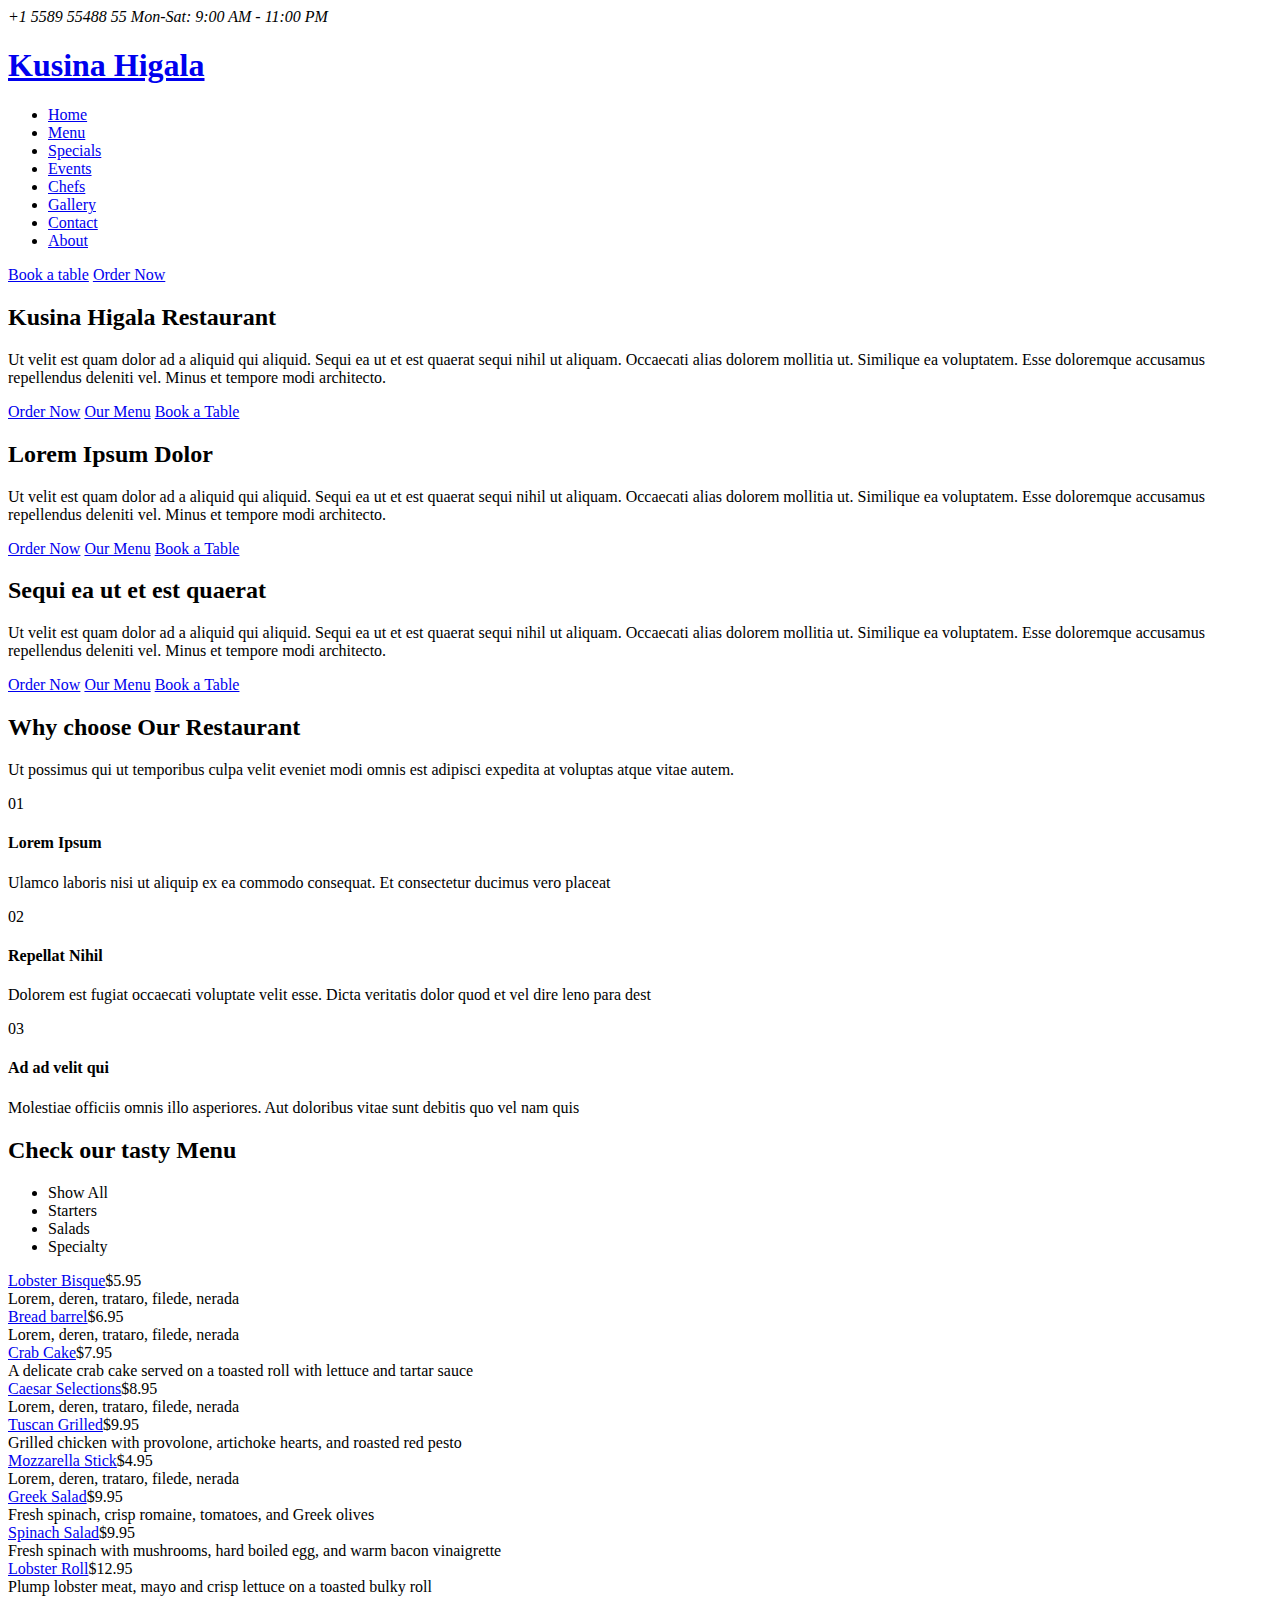
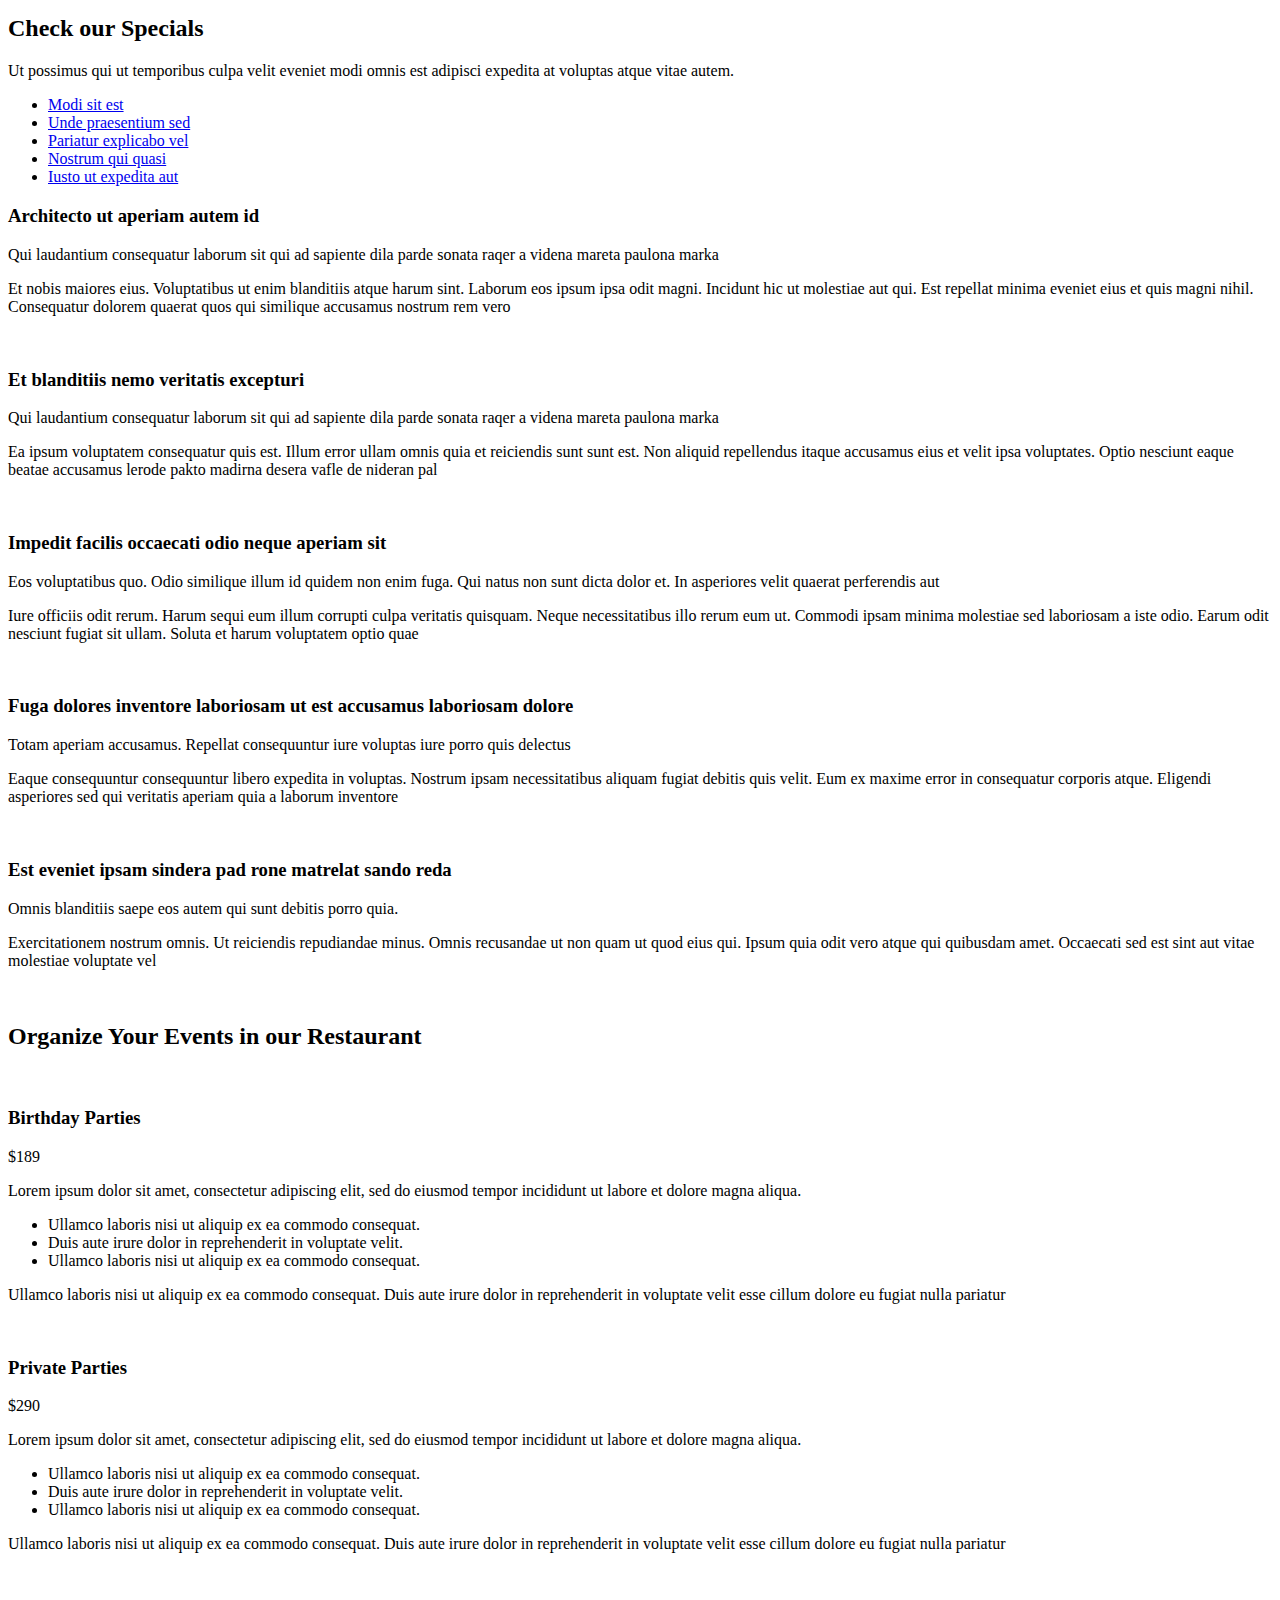
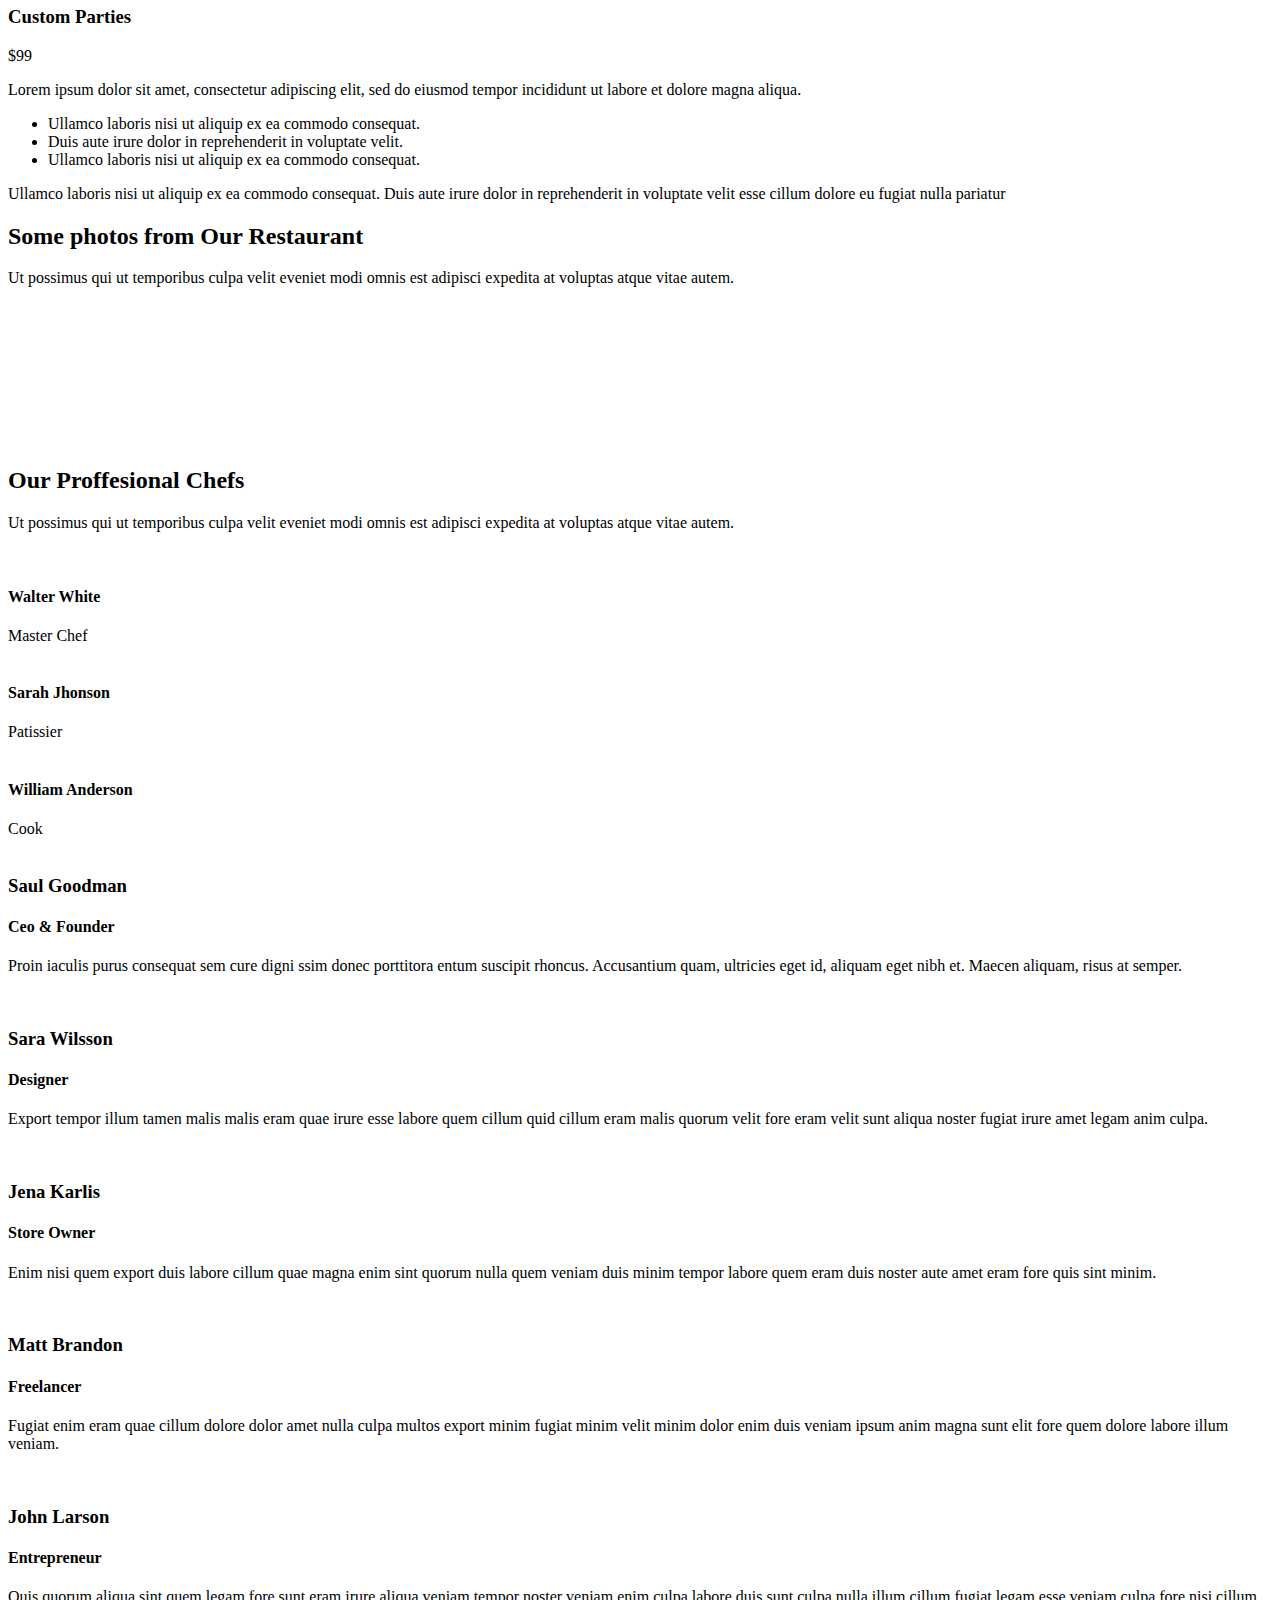
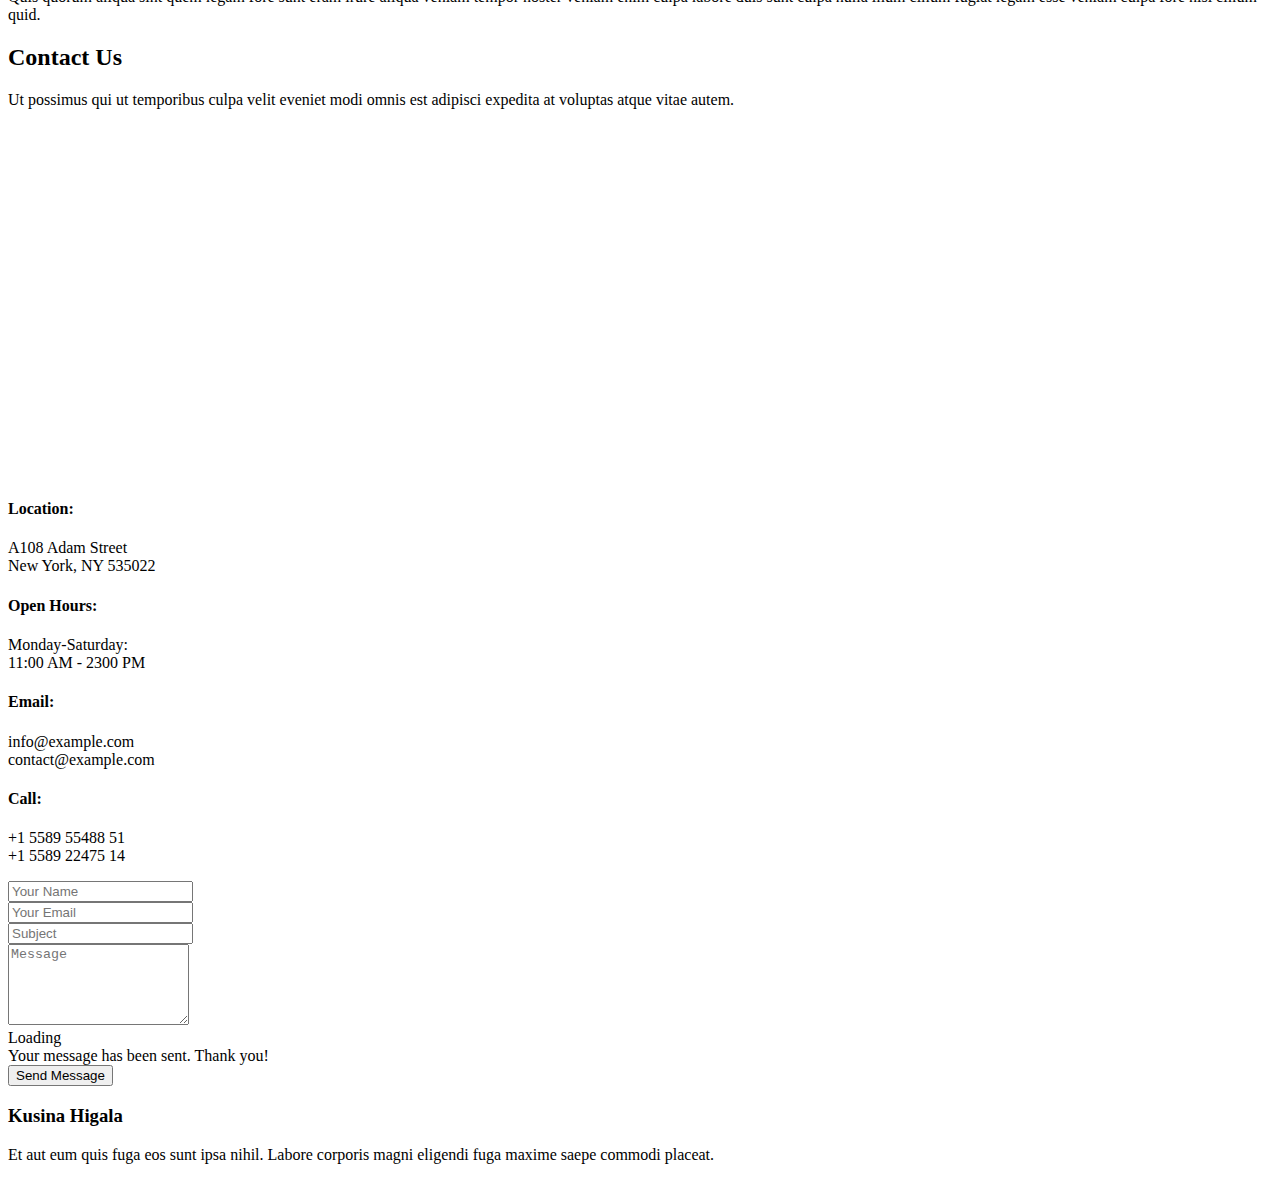
==== index.html @ 6fd13fd9 "Add files via upload" ====
<!DOCTYPE html>
<html lang="en">

<head>
  <meta charset="utf-8">
  <meta content="width=device-width, initial-scale=1.0" name="viewport">

  <title>HOME-Kusina Higala</title>
  <meta content="" name="description">
  <meta content="" name="keywords">

  <!--Icon -->
  <link href="assets/img/icon1.png" rel="icon">
  

  <!-- Google Fonts -->
  <link href="https://fonts.googleapis.com/css?family=Poppins:300,300i,400,400i,600,600i,700,700i|Satisfy|Comic+Neue:300,300i,400,400i,700,700i" rel="stylesheet">

  <!-- Vendor CSS Files -->
  <link href="assets/vendor/animate.css/animate.min.css" rel="stylesheet">
  <link href="assets/vendor/bootstrap/css/bootstrap.min.css" rel="stylesheet">
  <link href="assets/vendor/bootstrap-icons/bootstrap-icons.css" rel="stylesheet">
  <link href="assets/vendor/boxicons/css/boxicons.min.css" rel="stylesheet">
  <link href="assets/vendor/glightbox/css/glightbox.min.css" rel="stylesheet">
  <link href="assets/vendor/swiper/swiper-bundle.min.css" rel="stylesheet">

  <!-- Template Main CSS File -->
  <link href="assets/css/style.css" rel="stylesheet">

</head>

<body>

  <!-- ======= Top Bar ======= -->
  <section id="topbar" class="d-flex align-items-center fixed-top topbar-transparent">
    <div class="container-fluid container-xl d-flex align-items-center justify-content-center justify-content-lg-start">
      <i class="bi bi-phone d-flex align-items-center"><span>+1 5589 55488 55</span></i>
      <i class="bi bi-clock ms-4 d-none d-lg-flex align-items-center"><span>Mon-Sat: 9:00 AM - 11:00 PM</span></i>
    </div>
  </section>

  <!-- ======= Header ======= -->
  <header id="header" class="fixed-top d-flex align-items-center header-transparent">
    <div class="container-fluid container-xl d-flex align-items-center justify-content-between">

      <div class="logo me-auto">
        <h1><a href="index.html">Kusina Higala</a></h1>
        <!-- if you prefer to use an image logo -->
        <!-- <a href="index.html"><img src="assets/img/logo.png" alt="" class="img-fluid"></a>-->
      </div>

      <nav id="navbar" class="navbar">
        <ul>
          <li><a class="nav-link scrollto active" href="#hero">Home</a></li>
          <li><a class="nav-link scrollto" href="#menu">Menu</a></li>
          <li><a class="nav-link scrollto" href="#specials">Specials</a></li>
          <li><a class="nav-link scrollto" href="#events">Events</a></li>
          <li><a class="nav-link scrollto" href="#chefs">Chefs</a></li>
          <li><a class="nav-link scrollto" href="#gallery">Gallery</a></li>
          <li><a class="nav-link scrollto" href="#contact">Contact</a></li>
          <li><a href="about.html">About</a></li>
        </ul>
        <i class="bi bi-list mobile-nav-toggle"></i>
      </nav><!-- .navbar -->

      <a href="book-a-table.html" class="book-a-table-btn scrollto">Book a table</a>
      <a href="#order-now" class="book-a-table-btn scrollto">Order Now</a>
    </div>
  </header><!-- End Header -->

  <!-- ======= Hero Section ======= -->
  <section id="hero">
    <div class="hero-container">
      <div id="heroCarousel" data-bs-interval="5000" class="carousel slide carousel-fade" data-bs-ride="carousel">

        <ol class="carousel-indicators" id="hero-carousel-indicators"></ol>

        <div class="carousel-inner" role="listbox">

          <!-- Slide 1 -->
          <div class="carousel-item active" style="background-image: url(assets/img/slide/slide-1.jpg);">
            <div class="carousel-container">
              <div class="carousel-content">
                <h2 class="animate__animated animate__fadeInDown"><span>Kusina Higala</span> Restaurant</h2>
                <p class="animate__animated animate__fadeInUp">Ut velit est quam dolor ad a aliquid qui aliquid. Sequi ea ut et est quaerat sequi nihil ut aliquam. Occaecati alias dolorem mollitia ut. Similique ea voluptatem. Esse doloremque accusamus repellendus deleniti vel. Minus et tempore modi architecto.</p>
                <div>
                  <a href="#order-now" class="btn-book animate__animated animate__fadeInUp scrollto">Order Now</a>
                  <a href="#menu" class="btn-menu animate__animated animate__fadeInUp scrollto">Our Menu</a>
                  <a href="book-a-table.html" class="btn-book animate__animated animate__fadeInUp scrollto">Book a Table</a>
                </div>
              </div>
            </div>
          </div>

          <!-- Slide 2 -->
          <div class="carousel-item" style="background-image: url(assets/img/slide/slide-2.jpg);">
            <div class="carousel-container">
              <div class="carousel-content">
                <h2 class="animate__animated animate__fadeInDown">Lorem Ipsum Dolor</h2>
                <p class="animate__animated animate__fadeInUp">Ut velit est quam dolor ad a aliquid qui aliquid. Sequi ea ut et est quaerat sequi nihil ut aliquam. Occaecati alias dolorem mollitia ut. Similique ea voluptatem. Esse doloremque accusamus repellendus deleniti vel. Minus et tempore modi architecto.</p>
                <div>
                  <a href="#order-now" class="btn-book animate__animated animate__fadeInUp scrollto">Order Now</a>
                  <a href="#menu" class="btn-menu animate__animated animate__fadeInUp scrollto">Our Menu</a>
                  <a href="book-a-table.html" class="btn-book animate__animated animate__fadeInUp scrollto">Book a Table</a>
                </div>
              </div>
            </div>
          </div>

          <!-- Slide 3 -->
          <div class="carousel-item" style="background-image: url(assets/img/slide/slide-3.jpg);">
            <div class="carousel-container">
              <div class="carousel-content">
                <h2 class="animate__animated animate__fadeInDown">Sequi ea ut et est quaerat</h2>
                <p class="animate__animated animate__fadeInUp">Ut velit est quam dolor ad a aliquid qui aliquid. Sequi ea ut et est quaerat sequi nihil ut aliquam. Occaecati alias dolorem mollitia ut. Similique ea voluptatem. Esse doloremque accusamus repellendus deleniti vel. Minus et tempore modi architecto.</p>
                <div>
                  <a href="#order-now" class="btn-book animate__animated animate__fadeInUp scrollto">Order Now</a>
                  <a href="#menu" class="btn-menu animate__animated animate__fadeInUp scrollto">Our Menu</a>
                  <a href="book-a-table.html" class="btn-book animate__animated animate__fadeInUp scrollto">Book a Table</a>
                </div>
              </div>
            </div>
          </div>

        </div>

        <a class="carousel-control-prev" href="#heroCarousel" role="button" data-bs-slide="prev">
          <span class="carousel-control-prev-icon bi bi-chevron-left" aria-hidden="true"></span>
        </a>

        <a class="carousel-control-next" href="#heroCarousel" role="button" data-bs-slide="next">
          <span class="carousel-control-next-icon bi bi-chevron-right" aria-hidden="true"></span>
        </a>

      </div>
    </div>
  </section><!-- End Hero -->

  

    <!-- ======= Whu Us Section ======= -->
    <section id="why-us" class="why-us">
      <div class="container">

        <div class="section-title">
          <h2>Why choose <span>Our Restaurant</span></h2>
          <p>Ut possimus qui ut temporibus culpa velit eveniet modi omnis est adipisci expedita at voluptas atque vitae autem.</p>
        </div>

        <div class="row">

          <div class="col-lg-4">
            <div class="box">
              <span>01</span>
              <h4>Lorem Ipsum</h4>
              <p>Ulamco laboris nisi ut aliquip ex ea commodo consequat. Et consectetur ducimus vero placeat</p>
            </div>
          </div>

          <div class="col-lg-4 mt-4 mt-lg-0">
            <div class="box">
              <span>02</span>
              <h4>Repellat Nihil</h4>
              <p>Dolorem est fugiat occaecati voluptate velit esse. Dicta veritatis dolor quod et vel dire leno para dest</p>
            </div>
          </div>

          <div class="col-lg-4 mt-4 mt-lg-0">
            <div class="box">
              <span>03</span>
              <h4> Ad ad velit qui</h4>
              <p>Molestiae officiis omnis illo asperiores. Aut doloribus vitae sunt debitis quo vel nam quis</p>
            </div>
          </div>

        </div>

      </div>
    </section>
    <!-- End Whu Us Section -->

    <!-- ======= Menu Section ======= -->
    <section id="menu" class="menu">
      <div class="container">

        <div class="section-title">
          <h2>Check our tasty <span>Menu</span></h2>
        </div>

        <div class="row">
          <div class="col-lg-12 d-flex justify-content-center">
            <ul id="menu-flters">
              <li data-filter="*" class="filter-active">Show All</li>
              <li data-filter=".filter-starters">Starters</li>
              <li data-filter=".filter-salads">Salads</li>
              <li data-filter=".filter-specialty">Specialty</li>
            </ul>
          </div>
        </div>

        <div class="row menu-container">

          <div class="col-lg-6 menu-item filter-starters">
            <div class="menu-content">
              <a href="#">Lobster Bisque</a><span>$5.95</span>
            </div>
            <div class="menu-ingredients">
              Lorem, deren, trataro, filede, nerada
            </div>
          </div>

          <div class="col-lg-6 menu-item filter-specialty">
            <div class="menu-content">
              <a href="#">Bread barrel</a><span>$6.95</span>
            </div>
            <div class="menu-ingredients">
              Lorem, deren, trataro, filede, nerada
            </div>
          </div>

          <div class="col-lg-6 menu-item filter-starters">
            <div class="menu-content">
              <a href="#">Crab Cake</a><span>$7.95</span>
            </div>
            <div class="menu-ingredients">
              A delicate crab cake served on a toasted roll with lettuce and tartar sauce
            </div>
          </div>

          <div class="col-lg-6 menu-item filter-salads">
            <div class="menu-content">
              <a href="#">Caesar Selections</a><span>$8.95</span>
            </div>
            <div class="menu-ingredients">
              Lorem, deren, trataro, filede, nerada
            </div>
          </div>

          <div class="col-lg-6 menu-item filter-specialty">
            <div class="menu-content">
              <a href="#">Tuscan Grilled</a><span>$9.95</span>
            </div>
            <div class="menu-ingredients">
              Grilled chicken with provolone, artichoke hearts, and roasted red pesto
            </div>
          </div>

          <div class="col-lg-6 menu-item filter-starters">
            <div class="menu-content">
              <a href="#">Mozzarella Stick</a><span>$4.95</span>
            </div>
            <div class="menu-ingredients">
              Lorem, deren, trataro, filede, nerada
            </div>
          </div>

          <div class="col-lg-6 menu-item filter-salads">
            <div class="menu-content">
              <a href="#">Greek Salad</a><span>$9.95</span>
            </div>
            <div class="menu-ingredients">
              Fresh spinach, crisp romaine, tomatoes, and Greek olives
            </div>
          </div>

          <div class="col-lg-6 menu-item filter-salads">
            <div class="menu-content">
              <a href="#">Spinach Salad</a><span>$9.95</span>
            </div>
            <div class="menu-ingredients">
              Fresh spinach with mushrooms, hard boiled egg, and warm bacon vinaigrette
            </div>
          </div>

          <div class="col-lg-6 menu-item filter-specialty">
            <div class="menu-content">
              <a href="#">Lobster Roll</a><span>$12.95</span>
            </div>
            <div class="menu-ingredients">
              Plump lobster meat, mayo and crisp lettuce on a toasted bulky roll
            </div>
          </div>

        </div>

      </div>
    </section><!-- End Menu Section -->

    <!-- ======= Specials Section ======= -->
    <section id="specials" class="specials">
      <div class="container">

        <div class="section-title">
          <h2>Check our <span>Specials</span></h2>
          <p>Ut possimus qui ut temporibus culpa velit eveniet modi omnis est adipisci expedita at voluptas atque vitae autem.</p>
        </div>

        <div class="row">
          <div class="col-lg-3">
            <ul class="nav nav-tabs flex-column">
              <li class="nav-item">
                <a class="nav-link active show" data-bs-toggle="tab" href="#tab-1">Modi sit est</a>
              </li>
              <li class="nav-item">
                <a class="nav-link" data-bs-toggle="tab" href="#tab-2">Unde praesentium sed</a>
              </li>
              <li class="nav-item">
                <a class="nav-link" data-bs-toggle="tab" href="#tab-3">Pariatur explicabo vel</a>
              </li>
              <li class="nav-item">
                <a class="nav-link" data-bs-toggle="tab" href="#tab-4">Nostrum qui quasi</a>
              </li>
              <li class="nav-item">
                <a class="nav-link" data-bs-toggle="tab" href="#tab-5">Iusto ut expedita aut</a>
              </li>
            </ul>
          </div>
          <div class="col-lg-9 mt-4 mt-lg-0">
            <div class="tab-content">
              <div class="tab-pane active show" id="tab-1">
                <div class="row">
                  <div class="col-lg-8 details order-2 order-lg-1">
                    <h3>Architecto ut aperiam autem id</h3>
                    <p class="fst-italic">Qui laudantium consequatur laborum sit qui ad sapiente dila parde sonata raqer a videna mareta paulona marka</p>
                    <p>Et nobis maiores eius. Voluptatibus ut enim blanditiis atque harum sint. Laborum eos ipsum ipsa odit magni. Incidunt hic ut molestiae aut qui. Est repellat minima eveniet eius et quis magni nihil. Consequatur dolorem quaerat quos qui similique accusamus nostrum rem vero</p>
                  </div>
                  <div class="col-lg-4 text-center order-1 order-lg-2">
                    <img src="assets/img/specials-1.jpg" alt="" class="img-fluid">
                  </div>
                </div>
              </div>
              <div class="tab-pane" id="tab-2">
                <div class="row">
                  <div class="col-lg-8 details order-2 order-lg-1">
                    <h3>Et blanditiis nemo veritatis excepturi</h3>
                    <p class="fst-italic">Qui laudantium consequatur laborum sit qui ad sapiente dila parde sonata raqer a videna mareta paulona marka</p>
                    <p>Ea ipsum voluptatem consequatur quis est. Illum error ullam omnis quia et reiciendis sunt sunt est. Non aliquid repellendus itaque accusamus eius et velit ipsa voluptates. Optio nesciunt eaque beatae accusamus lerode pakto madirna desera vafle de nideran pal</p>
                  </div>
                  <div class="col-lg-4 text-center order-1 order-lg-2">
                    <img src="assets/img/specials-2.jpg" alt="" class="img-fluid">
                  </div>
                </div>
              </div>
              <div class="tab-pane" id="tab-3">
                <div class="row">
                  <div class="col-lg-8 details order-2 order-lg-1">
                    <h3>Impedit facilis occaecati odio neque aperiam sit</h3>
                    <p class="fst-italic">Eos voluptatibus quo. Odio similique illum id quidem non enim fuga. Qui natus non sunt dicta dolor et. In asperiores velit quaerat perferendis aut</p>
                    <p>Iure officiis odit rerum. Harum sequi eum illum corrupti culpa veritatis quisquam. Neque necessitatibus illo rerum eum ut. Commodi ipsam minima molestiae sed laboriosam a iste odio. Earum odit nesciunt fugiat sit ullam. Soluta et harum voluptatem optio quae</p>
                  </div>
                  <div class="col-lg-4 text-center order-1 order-lg-2">
                    <img src="assets/img/specials-3.jpg" alt="" class="img-fluid">
                  </div>
                </div>
              </div>
              <div class="tab-pane" id="tab-4">
                <div class="row">
                  <div class="col-lg-8 details order-2 order-lg-1">
                    <h3>Fuga dolores inventore laboriosam ut est accusamus laboriosam dolore</h3>
                    <p class="fst-italic">Totam aperiam accusamus. Repellat consequuntur iure voluptas iure porro quis delectus</p>
                    <p>Eaque consequuntur consequuntur libero expedita in voluptas. Nostrum ipsam necessitatibus aliquam fugiat debitis quis velit. Eum ex maxime error in consequatur corporis atque. Eligendi asperiores sed qui veritatis aperiam quia a laborum inventore</p>
                  </div>
                  <div class="col-lg-4 text-center order-1 order-lg-2">
                    <img src="assets/img/specials-4.jpg" alt="" class="img-fluid">
                  </div>
                </div>
              </div>
              <div class="tab-pane" id="tab-5">
                <div class="row">
                  <div class="col-lg-8 details order-2 order-lg-1">
                    <h3>Est eveniet ipsam sindera pad rone matrelat sando reda</h3>
                    <p class="fst-italic">Omnis blanditiis saepe eos autem qui sunt debitis porro quia.</p>
                    <p>Exercitationem nostrum omnis. Ut reiciendis repudiandae minus. Omnis recusandae ut non quam ut quod eius qui. Ipsum quia odit vero atque qui quibusdam amet. Occaecati sed est sint aut vitae molestiae voluptate vel</p>
                  </div>
                  <div class="col-lg-4 text-center order-1 order-lg-2">
                    <img src="assets/img/specials-5.jpg" alt="" class="img-fluid">
                  </div>
                </div>
              </div>
            </div>
          </div>
        </div>

      </div>
    </section><!-- End Specials Section -->

    <!-- ======= Events Section ======= -->
    <section id="events" class="events">
      <div class="container">

        <div class="section-title">
          <h2>Organize Your <span>Events</span> in our Restaurant</h2>
        </div>

        <div class="events-slider swiper">
          <div class="swiper-wrapper">

            <div class="swiper-slide">
              <div class="row event-item">
                <div class="col-lg-6">
                  <img src="assets/img/event-birthday.jpg" class="img-fluid" alt="">
                </div>
                <div class="col-lg-6 pt-4 pt-lg-0 content">
                  <h3>Birthday Parties</h3>
                  <div class="price">
                    <p><span>$189</span></p>
                  </div>
                  <p class="fst-italic">
                    Lorem ipsum dolor sit amet, consectetur adipiscing elit, sed do eiusmod tempor incididunt ut labore et dolore
                    magna aliqua.
                  </p>
                  <ul>
                    <li><i class="bi bi-check-circle"></i> Ullamco laboris nisi ut aliquip ex ea commodo consequat.</li>
                    <li><i class="bi bi-check-circle"></i> Duis aute irure dolor in reprehenderit in voluptate velit.</li>
                    <li><i class="bi bi-check-circle"></i> Ullamco laboris nisi ut aliquip ex ea commodo consequat.</li>
                  </ul>
                  <p>
                    Ullamco laboris nisi ut aliquip ex ea commodo consequat. Duis aute irure dolor in reprehenderit in voluptate
                    velit esse cillum dolore eu fugiat nulla pariatur
                  </p>
                </div>
              </div>
            </div><!-- End testimonial item -->

            <div class="swiper-slide">
              <div class="row event-item">
                <div class="col-lg-6">
                  <img src="assets/img/event-private.jpg" class="img-fluid" alt="">
                </div>
                <div class="col-lg-6 pt-4 pt-lg-0 content">
                  <h3>Private Parties</h3>
                  <div class="price">
                    <p><span>$290</span></p>
                  </div>
                  <p class="fst-italic">
                    Lorem ipsum dolor sit amet, consectetur adipiscing elit, sed do eiusmod tempor incididunt ut labore et dolore
                    magna aliqua.
                  </p>
                  <ul>
                    <li><i class="bi bi-check-circle"></i> Ullamco laboris nisi ut aliquip ex ea commodo consequat.</li>
                    <li><i class="bi bi-check-circle"></i> Duis aute irure dolor in reprehenderit in voluptate velit.</li>
                    <li><i class="bi bi-check-circle"></i> Ullamco laboris nisi ut aliquip ex ea commodo consequat.</li>
                  </ul>
                  <p>
                    Ullamco laboris nisi ut aliquip ex ea commodo consequat. Duis aute irure dolor in reprehenderit in voluptate
                    velit esse cillum dolore eu fugiat nulla pariatur
                  </p>
                </div>
              </div>
            </div><!-- End testimonial item -->

            <div class="swiper-slide">
              <div class="row event-item">
                <div class="col-lg-6">
                  <img src="assets/img/event-custom.jpg" class="img-fluid" alt="">
                </div>
                <div class="col-lg-6 pt-4 pt-lg-0 content">
                  <h3>Custom Parties</h3>
                  <div class="price">
                    <p><span>$99</span></p>
                  </div>
                  <p class="fst-italic">
                    Lorem ipsum dolor sit amet, consectetur adipiscing elit, sed do eiusmod tempor incididunt ut labore et dolore
                    magna aliqua.
                  </p>
                  <ul>
                    <li><i class="bi bi-check-circle"></i> Ullamco laboris nisi ut aliquip ex ea commodo consequat.</li>
                    <li><i class="bi bi-check-circle"></i> Duis aute irure dolor in reprehenderit in voluptate velit.</li>
                    <li><i class="bi bi-check-circle"></i> Ullamco laboris nisi ut aliquip ex ea commodo consequat.</li>
                  </ul>
                  <p>
                    Ullamco laboris nisi ut aliquip ex ea commodo consequat. Duis aute irure dolor in reprehenderit in voluptate
                    velit esse cillum dolore eu fugiat nulla pariatur
                  </p>
                </div>
              </div>
            </div><!-- End testimonial item -->

          </div>
          <div class="swiper-pagination"></div>
        </div>

      </div>
    </section><!-- End Events Section -->

    <!-- ======= Gallery Section ======= -->
    <section id="gallery" class="gallery">
      <div class="container-fluid">

        <div class="section-title">
          <h2>Some photos from <span>Our Restaurant</span></h2>
          <p>Ut possimus qui ut temporibus culpa velit eveniet modi omnis est adipisci expedita at voluptas atque vitae autem.</p>
        </div>

        <div class="row g-0">

          <div class="col-lg-3 col-md-4">
            <div class="gallery-item">
              <a href="assets/img/gallery/gallery-1.jpg" class="gallery-lightbox">
                <img src="assets/img/gallery/gallery-1.jpg" alt="" class="img-fluid">
              </a>
            </div>
          </div>

          <div class="col-lg-3 col-md-4">
            <div class="gallery-item">
              <a href="assets/img/gallery/gallery-2.jpg" class="gallery-lightbox">
                <img src="assets/img/gallery/gallery-2.jpg" alt="" class="img-fluid">
              </a>
            </div>
          </div>

          <div class="col-lg-3 col-md-4">
            <div class="gallery-item">
              <a href="assets/img/gallery/gallery-3.jpg" class="gallery-lightbox">
                <img src="assets/img/gallery/gallery-3.jpg" alt="" class="img-fluid">
              </a>
            </div>
          </div>

          <div class="col-lg-3 col-md-4">
            <div class="gallery-item">
              <a href="assets/img/gallery/gallery-4.jpg" class="gallery-lightbox">
                <img src="assets/img/gallery/gallery-4.jpg" alt="" class="img-fluid">
              </a>
            </div>
          </div>

          <div class="col-lg-3 col-md-4">
            <div class="gallery-item">
              <a href="assets/img/gallery/gallery-5.jpg" class="gallery-lightbox">
                <img src="assets/img/gallery/gallery-5.jpg" alt="" class="img-fluid">
              </a>
            </div>
          </div>

          <div class="col-lg-3 col-md-4">
            <div class="gallery-item">
              <a href="assets/img/gallery/gallery-6.jpg" class="gallery-lightbox">
                <img src="assets/img/gallery/gallery-6.jpg" alt="" class="img-fluid">
              </a>
            </div>
          </div>

          <div class="col-lg-3 col-md-4">
            <div class="gallery-item">
              <a href="assets/img/gallery/gallery-7.jpg" class="gallery-lightbox">
                <img src="assets/img/gallery/gallery-7.jpg" alt="" class="img-fluid">
              </a>
            </div>
          </div>

          <div class="col-lg-3 col-md-4">
            <div class="gallery-item">
              <a href="assets/img/gallery/gallery-8.jpg" class="gallery-lightbox">
                <img src="assets/img/gallery/gallery-8.jpg" alt="" class="img-fluid">
              </a>
            </div>
          </div>

        </div>

      </div>
    </section><!-- End Gallery Section -->

    <!-- ======= Chefs Section ======= -->
    <section id="chefs" class="chefs">
      <div class="container">

        <div class="section-title">
          <h2>Our Proffesional <span>Chefs</span></h2>
          <p>Ut possimus qui ut temporibus culpa velit eveniet modi omnis est adipisci expedita at voluptas atque vitae autem.</p>
        </div>

        <div class="row">

          <div class="col-lg-4 col-md-6">
            <div class="member">
              <div class="pic"><img src="assets/img/chefs/chefs-1.jpg" class="img-fluid" alt=""></div>
              <div class="member-info">
                <h4>Walter White</h4>
                <span>Master Chef</span>
                <div class="social">
                  <a href=""><i class="bi bi-twitter"></i></a>
                  <a href=""><i class="bi bi-facebook"></i></a>
                  <a href=""><i class="bi bi-instagram"></i></a>
                  <a href=""><i class="bi bi-linkedin"></i></a>
                </div>
              </div>
            </div>
          </div>

          <div class="col-lg-4 col-md-6">
            <div class="member">
              <div class="pic"><img src="assets/img/chefs/chefs-2.jpg" class="img-fluid" alt=""></div>
              <div class="member-info">
                <h4>Sarah Jhonson</h4>
                <span>Patissier</span>
                <div class="social">
                  <a href=""><i class="bi bi-twitter"></i></a>
                  <a href=""><i class="bi bi-facebook"></i></a>
                  <a href=""><i class="bi bi-instagram"></i></a>
                  <a href=""><i class="bi bi-linkedin"></i></a>
                </div>
              </div>
            </div>
          </div>

          <div class="col-lg-4 col-md-6">
            <div class="member">
              <div class="pic"><img src="assets/img/chefs/chefs-3.jpg" class="img-fluid" alt=""></div>
              <div class="member-info">
                <h4>William Anderson</h4>
                <span>Cook</span>
                <div class="social">
                  <a href=""><i class="bi bi-twitter"></i></a>
                  <a href=""><i class="bi bi-facebook"></i></a>
                  <a href=""><i class="bi bi-instagram"></i></a>
                  <a href=""><i class="bi bi-linkedin"></i></a>
                </div>
              </div>
            </div>
          </div>

        </div>

      </div>
    </section><!-- End Chefs Section -->

    <!-- ======= Testimonials Section ======= -->
    <section id="testimonials" class="testimonials">
      <div class="container position-relative">

        <div class="testimonials-slider swiper" data-aos="fade-up" data-aos-delay="100">
          <div class="swiper-wrapper">

            <div class="swiper-slide">
              <div class="testimonial-item">
                <img src="assets/img/testimonials/testimonials-1.jpg" class="testimonial-img" alt="">
                <h3>Saul Goodman</h3>
                <h4>Ceo &amp; Founder</h4>
                <div class="stars">
                  <i class="bi bi-star-fill"></i><i class="bi bi-star-fill"></i><i class="bi bi-star-fill"></i><i class="bi bi-star-fill"></i><i class="bi bi-star-fill"></i>
                </div>
                <p>
                  <i class="bx bxs-quote-alt-left quote-icon-left"></i>
                  Proin iaculis purus consequat sem cure digni ssim donec porttitora entum suscipit rhoncus. Accusantium quam, ultricies eget id, aliquam eget nibh et. Maecen aliquam, risus at semper.
                  <i class="bx bxs-quote-alt-right quote-icon-right"></i>
                </p>
              </div>
            </div><!-- End testimonial item -->

            <div class="swiper-slide">
              <div class="testimonial-item">
                <img src="assets/img/testimonials/testimonials-2.jpg" class="testimonial-img" alt="">
                <h3>Sara Wilsson</h3>
                <h4>Designer</h4>
                <div class="stars">
                  <i class="bi bi-star-fill"></i><i class="bi bi-star-fill"></i><i class="bi bi-star-fill"></i><i class="bi bi-star-fill"></i><i class="bi bi-star-fill"></i>
                </div>
                <p>
                  <i class="bx bxs-quote-alt-left quote-icon-left"></i>
                  Export tempor illum tamen malis malis eram quae irure esse labore quem cillum quid cillum eram malis quorum velit fore eram velit sunt aliqua noster fugiat irure amet legam anim culpa.
                  <i class="bx bxs-quote-alt-right quote-icon-right"></i>
                </p>
              </div>
            </div><!-- End testimonial item -->

            <div class="swiper-slide">
              <div class="testimonial-item">
                <img src="assets/img/testimonials/testimonials-3.jpg" class="testimonial-img" alt="">
                <h3>Jena Karlis</h3>
                <h4>Store Owner</h4>
                <div class="stars">
                  <i class="bi bi-star-fill"></i><i class="bi bi-star-fill"></i><i class="bi bi-star-fill"></i><i class="bi bi-star-fill"></i><i class="bi bi-star-fill"></i>
                </div>
                <p>
                  <i class="bx bxs-quote-alt-left quote-icon-left"></i>
                  Enim nisi quem export duis labore cillum quae magna enim sint quorum nulla quem veniam duis minim tempor labore quem eram duis noster aute amet eram fore quis sint minim.
                  <i class="bx bxs-quote-alt-right quote-icon-right"></i>
                </p>
              </div>
            </div><!-- End testimonial item -->

            <div class="swiper-slide">
              <div class="testimonial-item">
                <img src="assets/img/testimonials/testimonials-4.jpg" class="testimonial-img" alt="">
                <h3>Matt Brandon</h3>
                <h4>Freelancer</h4>
                <div class="stars">
                  <i class="bi bi-star-fill"></i><i class="bi bi-star-fill"></i><i class="bi bi-star-fill"></i><i class="bi bi-star-fill"></i><i class="bi bi-star-fill"></i>
                </div>
                <p>
                  <i class="bx bxs-quote-alt-left quote-icon-left"></i>
                  Fugiat enim eram quae cillum dolore dolor amet nulla culpa multos export minim fugiat minim velit minim dolor enim duis veniam ipsum anim magna sunt elit fore quem dolore labore illum veniam.
                  <i class="bx bxs-quote-alt-right quote-icon-right"></i>
                </p>
              </div>
            </div><!-- End testimonial item -->

            <div class="swiper-slide">
              <div class="testimonial-item">
                <img src="assets/img/testimonials/testimonials-5.jpg" class="testimonial-img" alt="">
                <h3>John Larson</h3>
                <h4>Entrepreneur</h4>
                <div class="stars">
                  <i class="bi bi-star-fill"></i><i class="bi bi-star-fill"></i><i class="bi bi-star-fill"></i><i class="bi bi-star-fill"></i><i class="bi bi-star-fill"></i>
                </div>
                <p>
                  <i class="bx bxs-quote-alt-left quote-icon-left"></i>
                  Quis quorum aliqua sint quem legam fore sunt eram irure aliqua veniam tempor noster veniam enim culpa labore duis sunt culpa nulla illum cillum fugiat legam esse veniam culpa fore nisi cillum quid.
                  <i class="bx bxs-quote-alt-right quote-icon-right"></i>
                </p>
              </div>
            </div><!-- End testimonial item -->

          </div>
          <div class="swiper-pagination"></div>
        </div>

      </div>
    </section><!-- End Testimonials Section -->

    <!-- ======= Contact Section ======= -->
    <section id="contact" class="contact">
      <div class="container">

        <div class="section-title">
          <h2><span>Contact</span> Us</h2>
          <p>Ut possimus qui ut temporibus culpa velit eveniet modi omnis est adipisci expedita at voluptas atque vitae autem.</p>
        </div>
      </div>

      <div class="map">
        <iframe style="border:0; width: 100%; height: 350px;" src="https://www.google.com/maps/embed?pb=!1m14!1m8!1m3!1d12097.433213460943!2d-74.0062269!3d40.7101282!3m2!1i1024!2i768!4f13.1!3m3!1m2!1s0x0%3A0xb89d1fe6bc499443!2sDowntown+Conference+Center!5e0!3m2!1smk!2sbg!4v1539943755621" frameborder="0" allowfullscreen></iframe>
      </div>

      <div class="container mt-5">

        <div class="info-wrap">
          <div class="row">
            <div class="col-lg-3 col-md-6 info">
              <i class="bi bi-geo-alt"></i>
              <h4>Location:</h4>
              <p>A108 Adam Street<br>New York, NY 535022</p>
            </div>

            <div class="col-lg-3 col-md-6 info mt-4 mt-lg-0">
              <i class="bi bi-clock"></i>
              <h4>Open Hours:</h4>
              <p>Monday-Saturday:<br>11:00 AM - 2300 PM</p>
            </div>

            <div class="col-lg-3 col-md-6 info mt-4 mt-lg-0">
              <i class="bi bi-envelope"></i>
              <h4>Email:</h4>
              <p>info@example.com<br>contact@example.com</p>
            </div>

            <div class="col-lg-3 col-md-6 info mt-4 mt-lg-0">
              <i class="bi bi-phone"></i>
              <h4>Call:</h4>
              <p>+1 5589 55488 51<br>+1 5589 22475 14</p>
            </div>
          </div>
        </div>

        <form action="forms/contact.php" method="post" role="form" class="php-email-form">
          <div class="row">
            <div class="col-md-6 form-group">
              <input type="text" name="name" class="form-control" id="name" placeholder="Your Name" required>
            </div>
            <div class="col-md-6 form-group mt-3 mt-md-0">
              <input type="email" class="form-control" name="email" id="email" placeholder="Your Email" required>
            </div>
          </div>
          <div class="form-group mt-3">
            <input type="text" class="form-control" name="subject" id="subject" placeholder="Subject" required>
          </div>
          <div class="form-group mt-3">
            <textarea class="form-control" name="message" rows="5" placeholder="Message" required></textarea>
          </div>
          <div class="my-3">
            <div class="loading">Loading</div>
            <div class="error-message"></div>
            <div class="sent-message">Your message has been sent. Thank you!</div>
          </div>
          <div class="text-center"><button type="submit">Send Message</button></div>
        </form>

      </div>
    </section><!-- End Contact Section -->

  </main><!-- End #main -->

  <!-- ======= Footer ======= -->
  <footer id="footer">
    <div class="container">
      <h3>Kusina Higala</h3>
      <p>Et aut eum quis fuga eos sunt ipsa nihil. Labore corporis magni eligendi fuga maxime saepe commodi placeat.</p>
      <div class="social-links">
        <a href="#" class="twitter"><i class="bx bxl-twitter"></i></a>
        <a href="#" class="facebook"><i class="bx bxl-facebook"></i></a>
        <a href="#" class="instagram"><i class="bx bxl-instagram"></i></a>
        <a href="#" class="google-plus"><i class="bx bxl-skype"></i></a>
        <a href="#" class="linkedin"><i class="bx bxl-linkedin"></i></a>
      </div>
    </div>
  </footer><!-- End Footer -->

  <a href="#" class="back-to-top d-flex align-items-center justify-content-center"><i class="bi bi-arrow-up-short"></i></a>

  <!-- Vendor JS Files -->
  <script src="assets/vendor/bootstrap/js/bootstrap.bundle.min.js"></script>
  <script src="assets/vendor/glightbox/js/glightbox.min.js"></script>
  <script src="assets/vendor/isotope-layout/isotope.pkgd.min.js"></script>
  <script src="assets/vendor/swiper/swiper-bundle.min.js"></script>
  <script src="assets/vendor/php-email-form/validate.js"></script>

  <!-- Template Main JS File -->
  <script src="assets/js/main.js"></script>

</body>

</html>
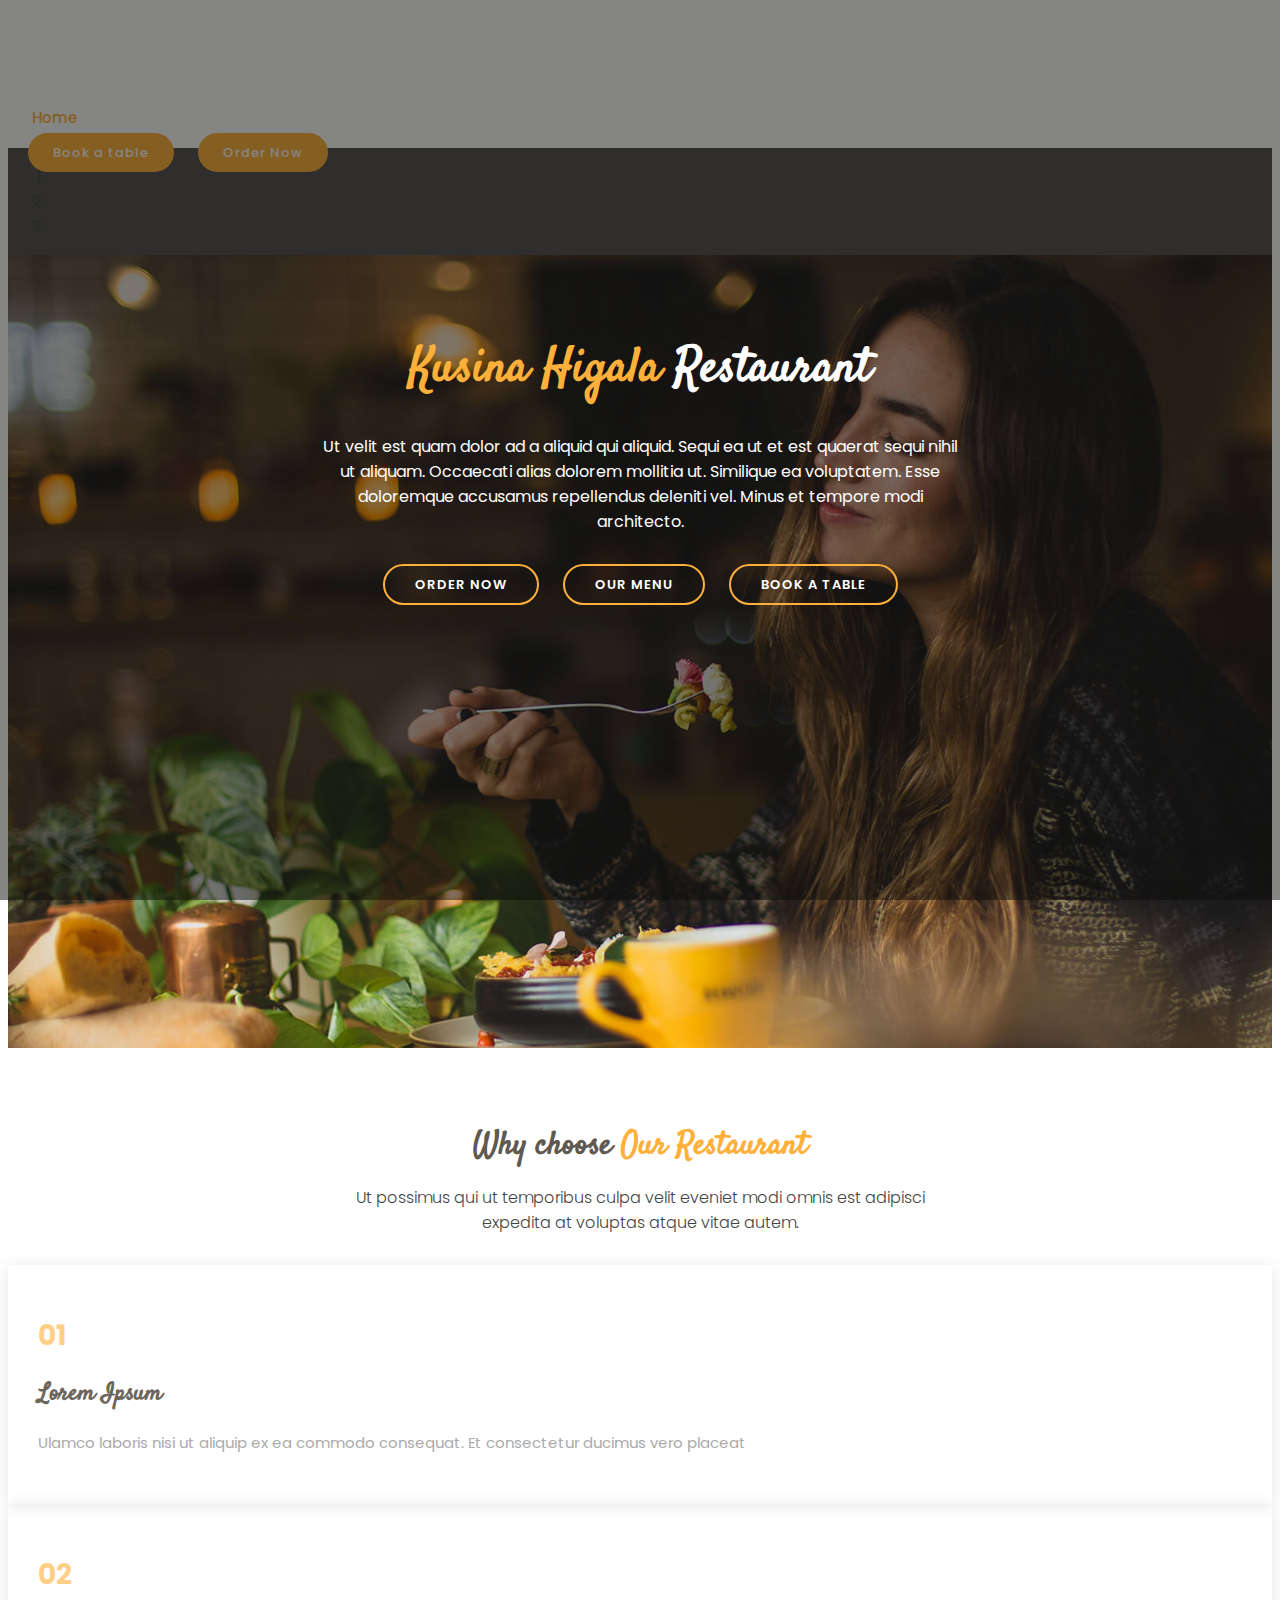
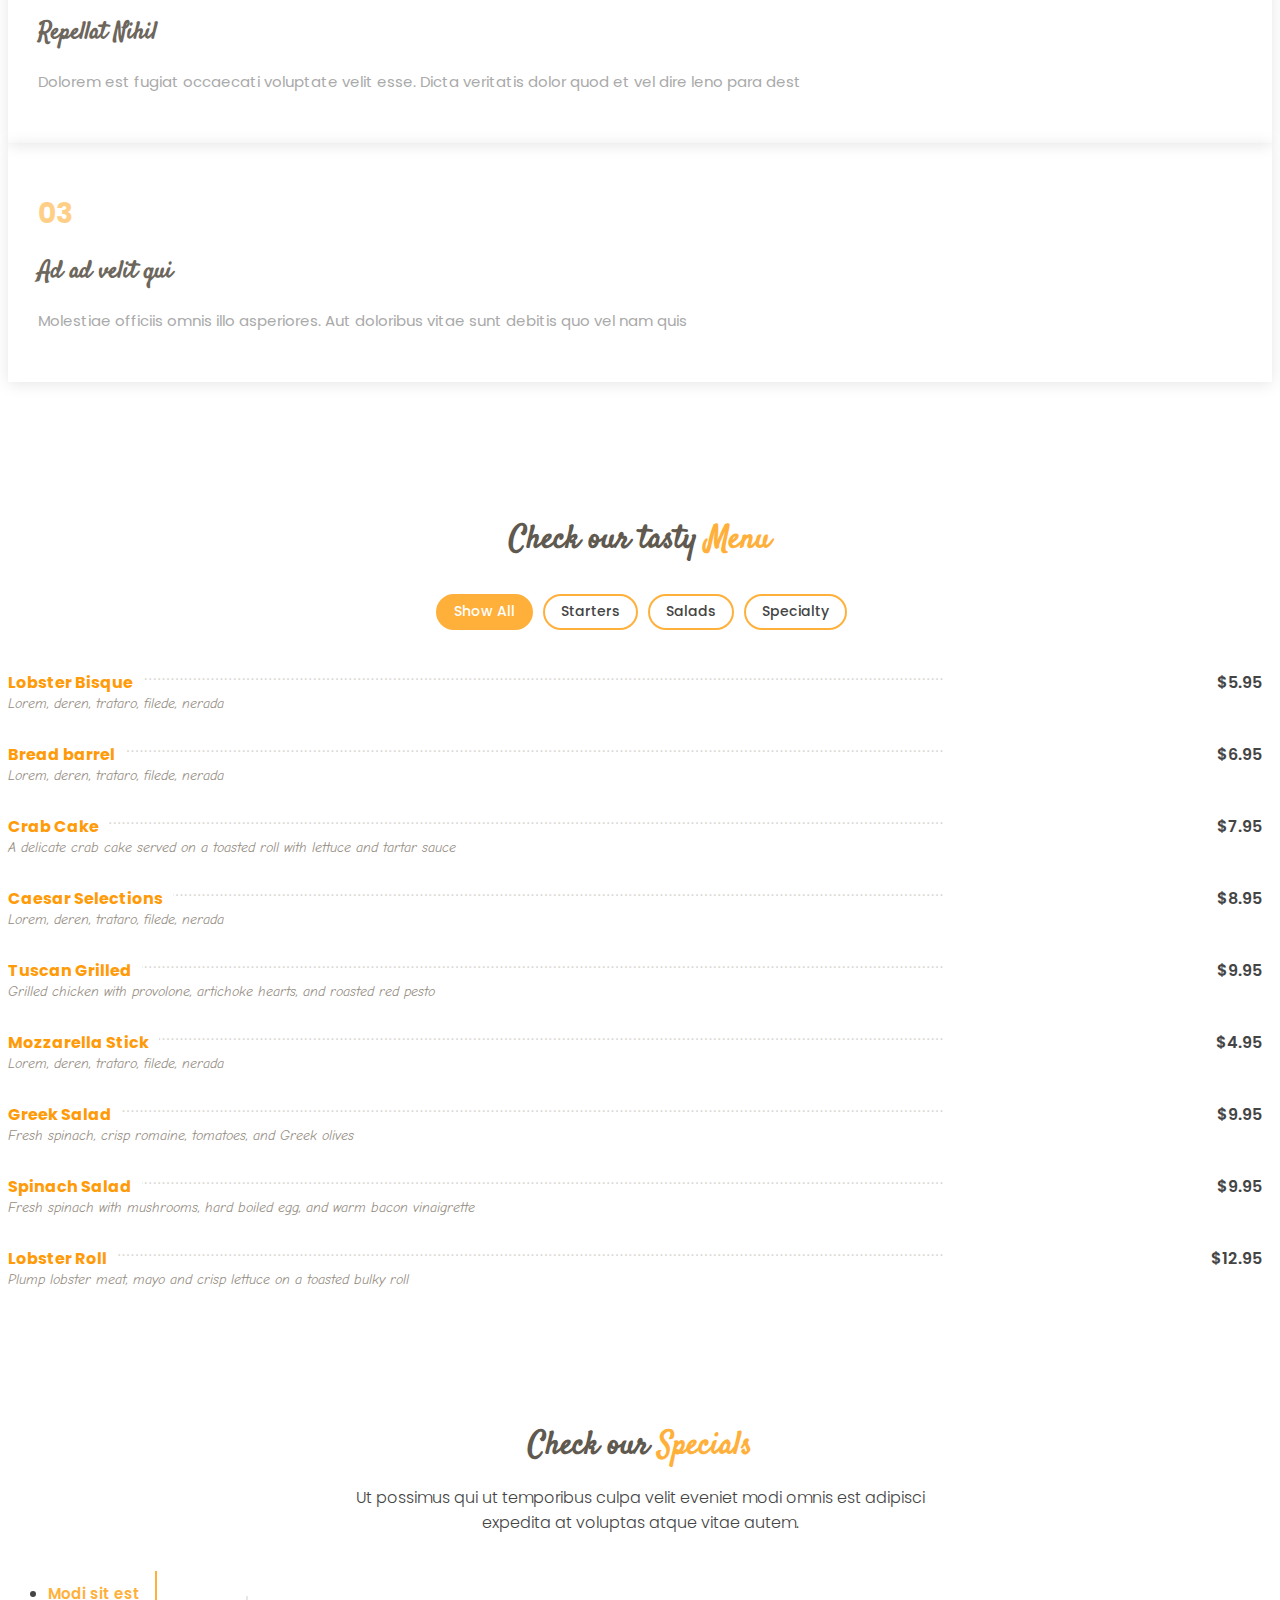
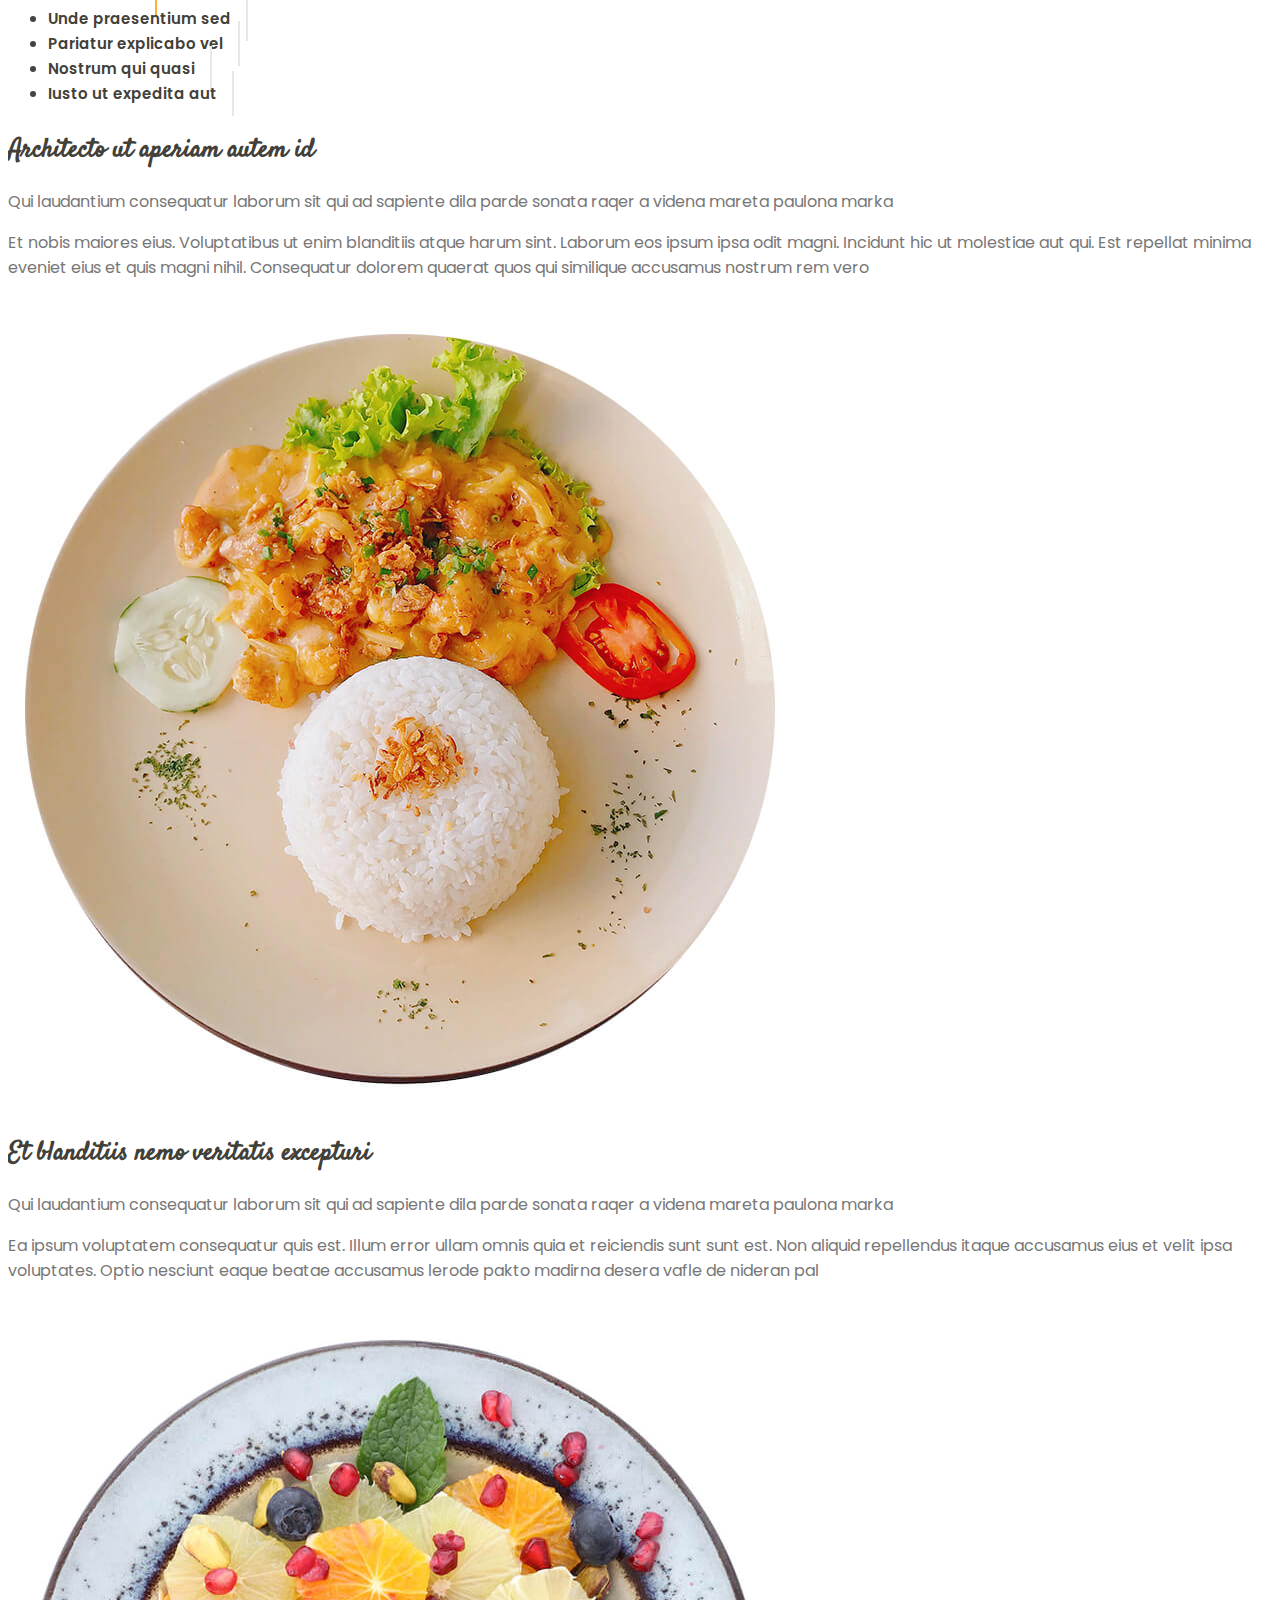
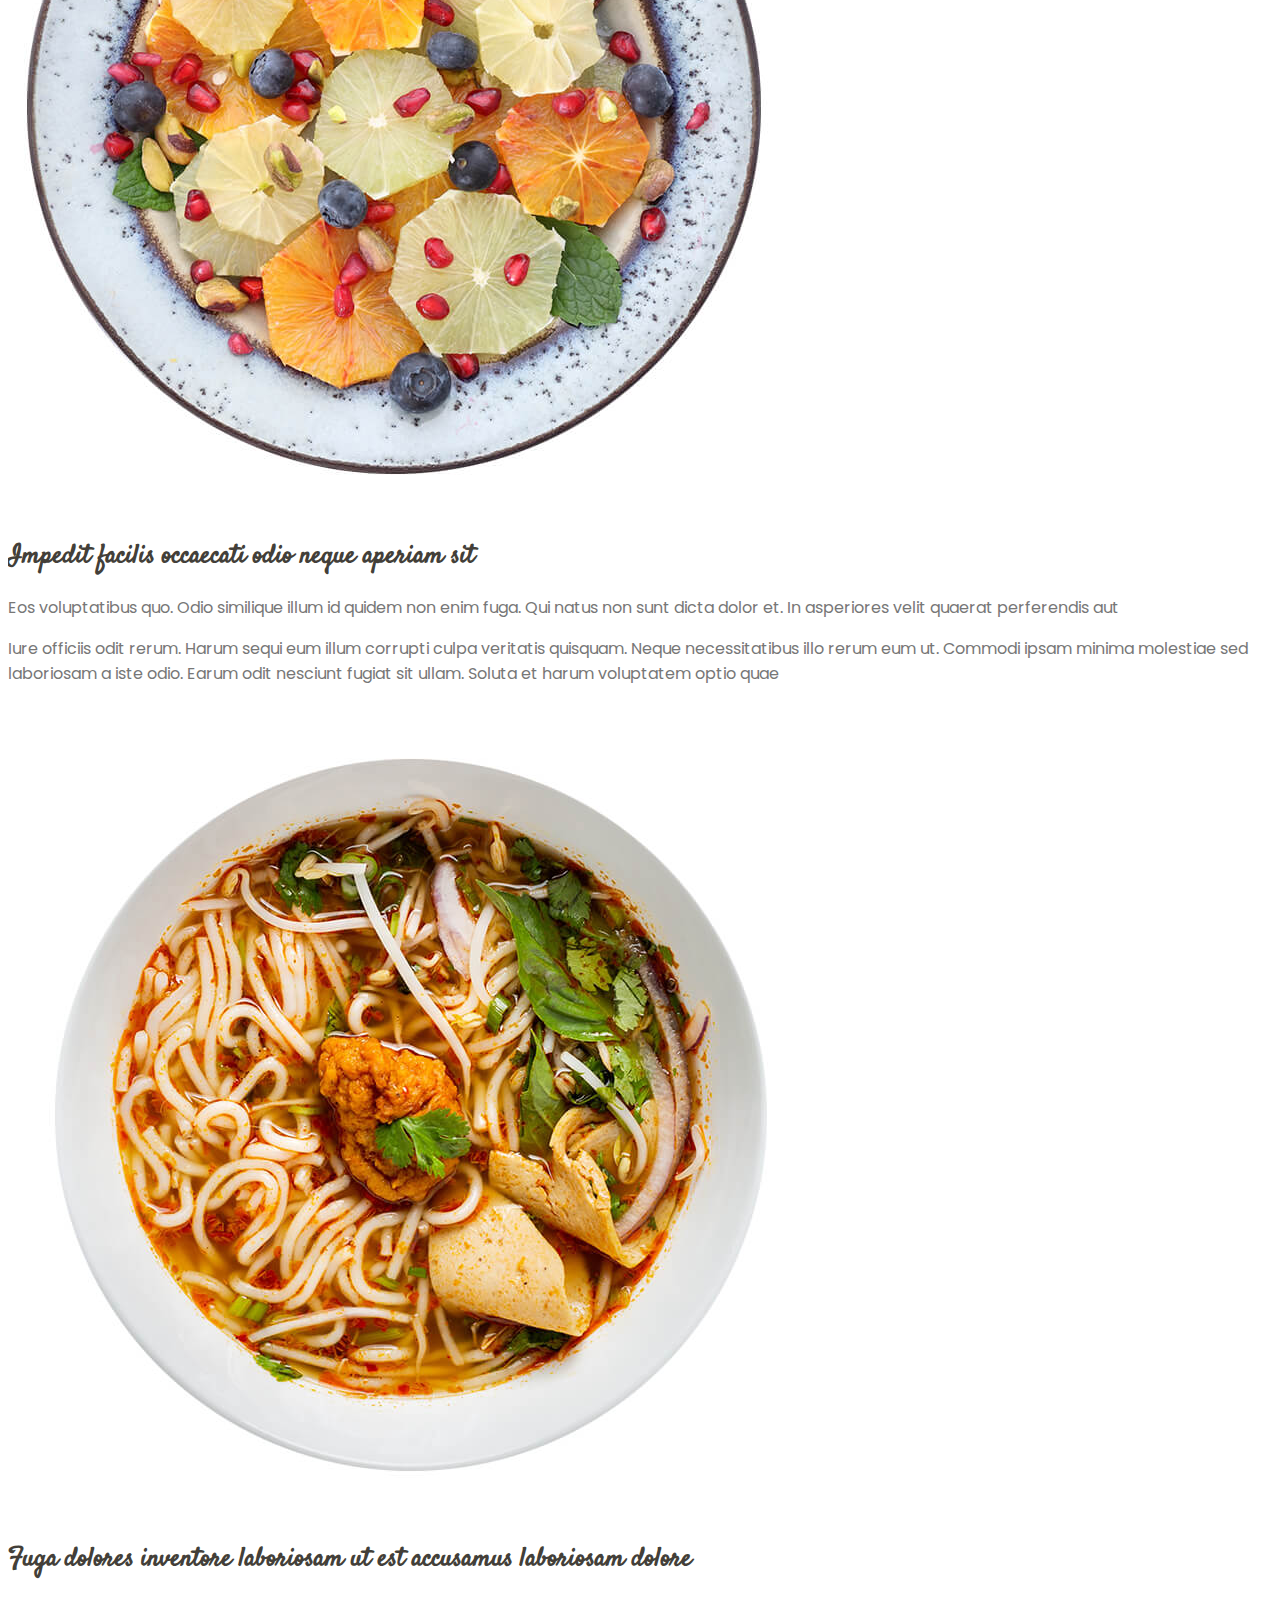
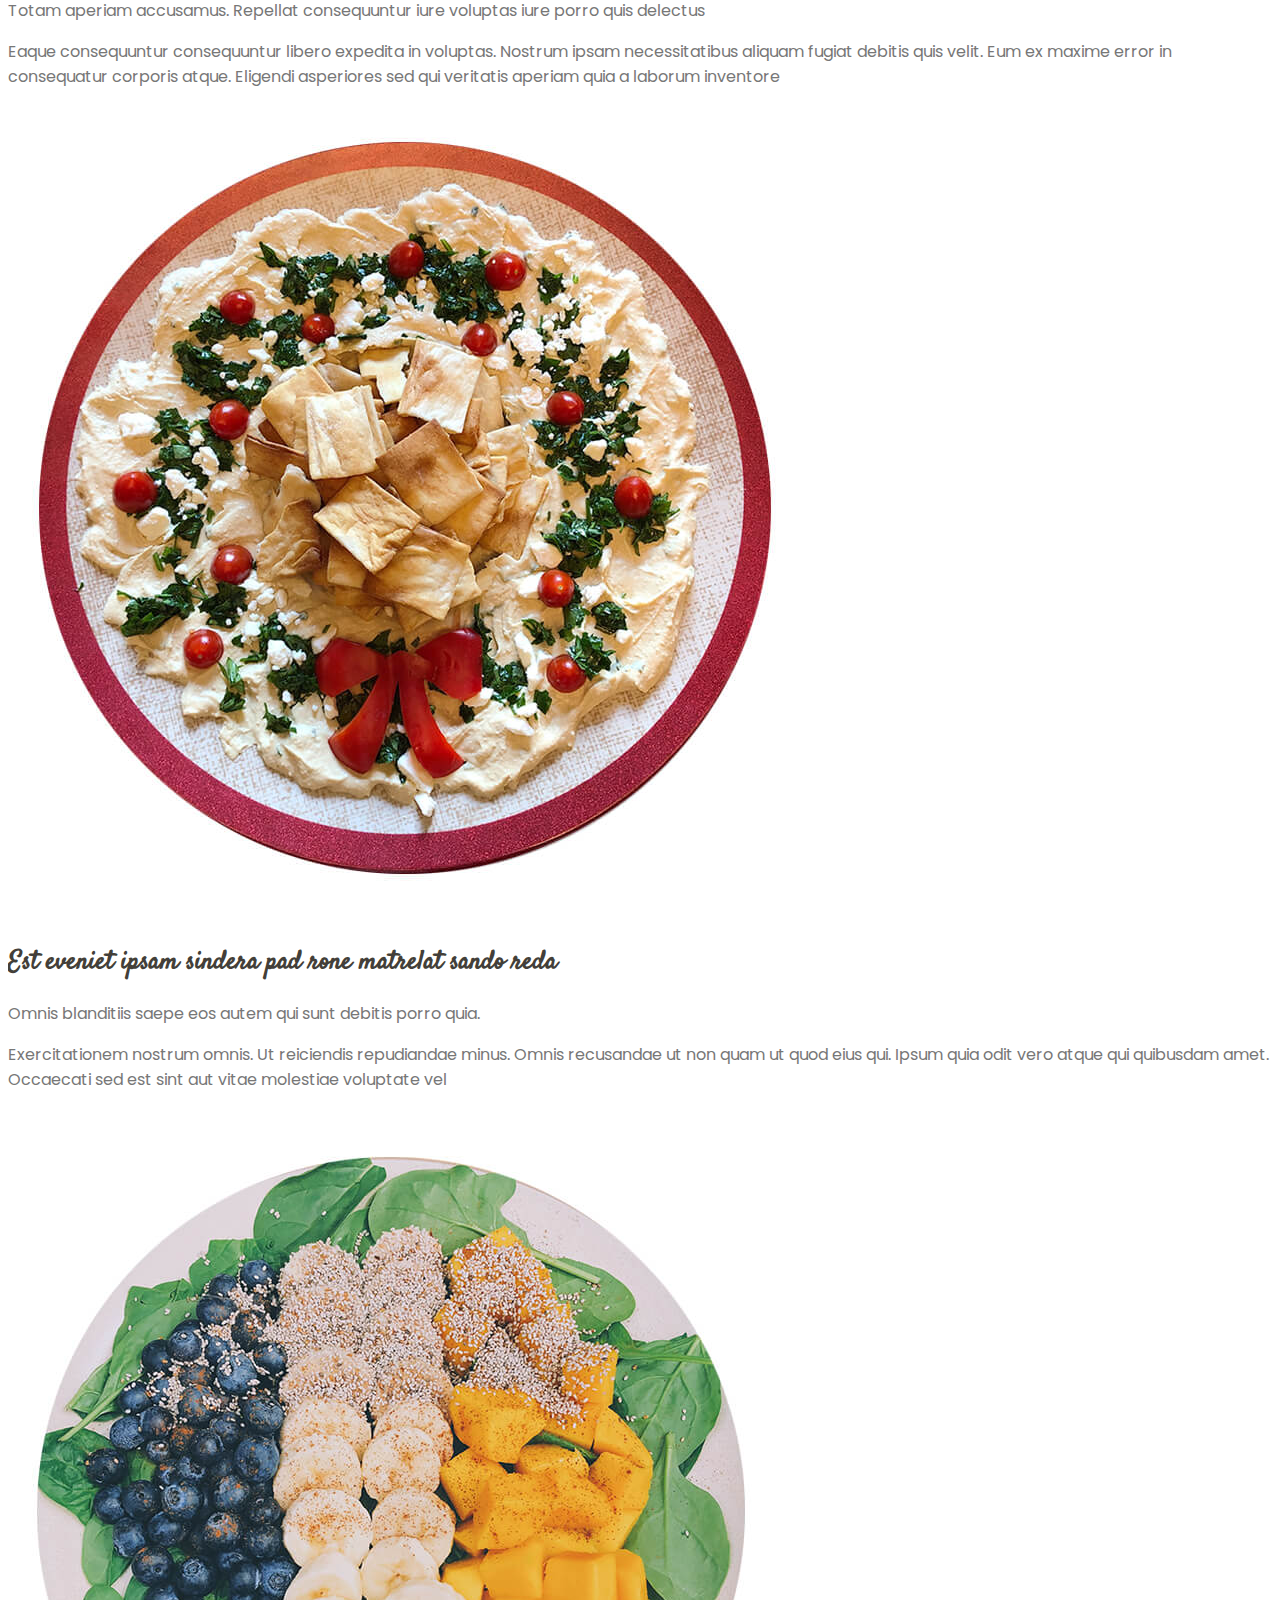
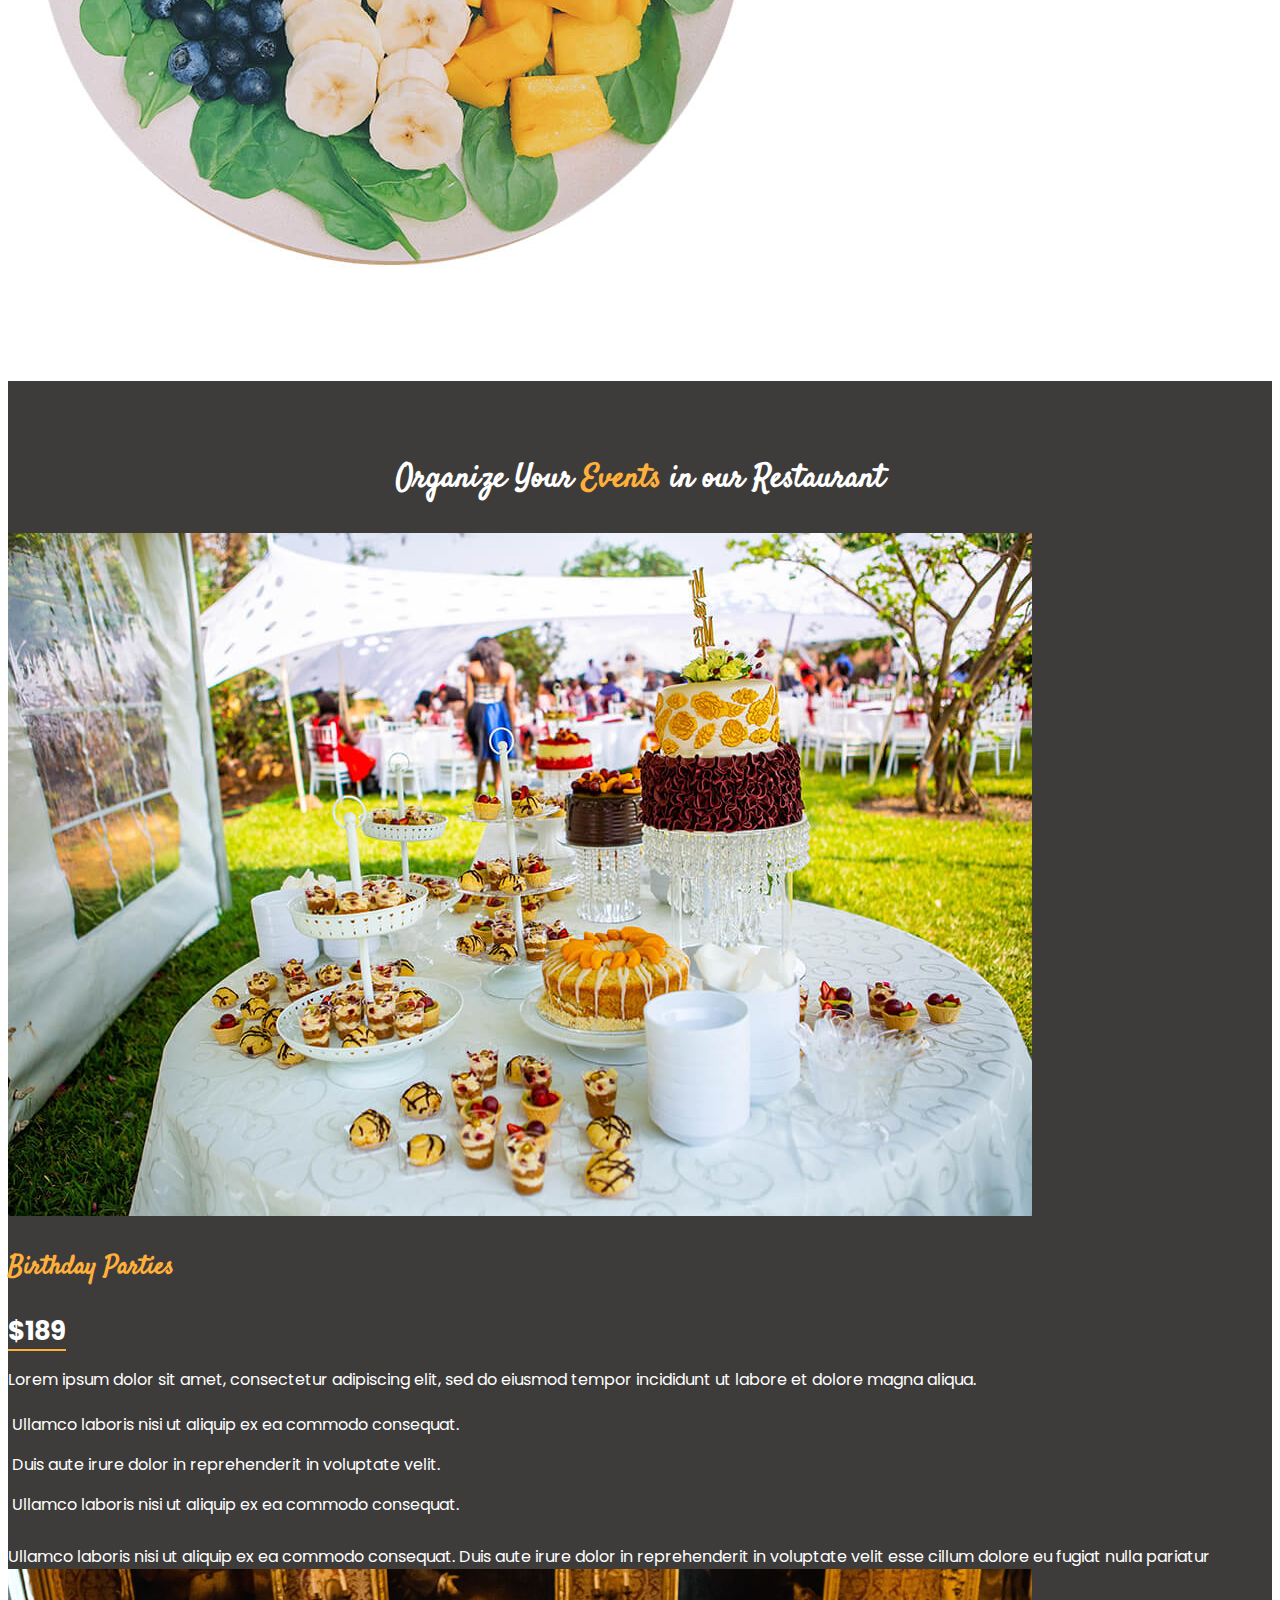
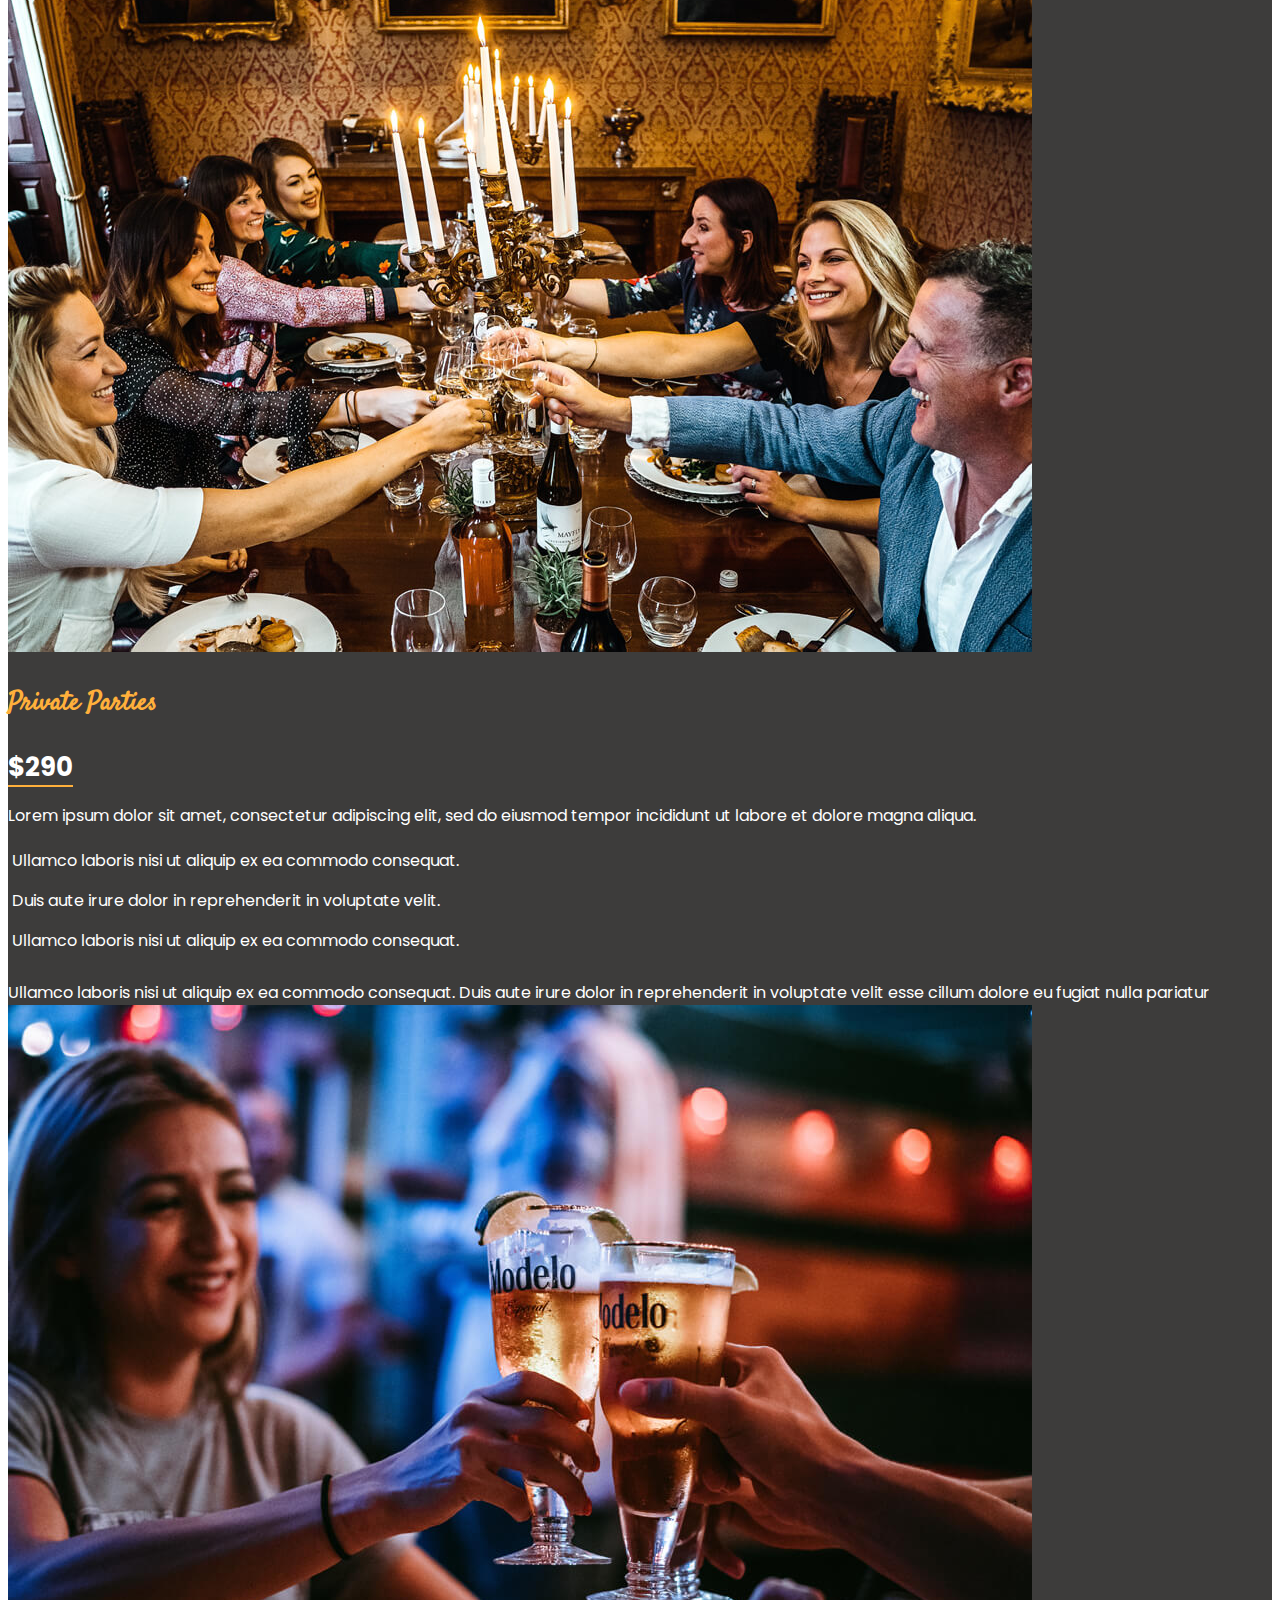
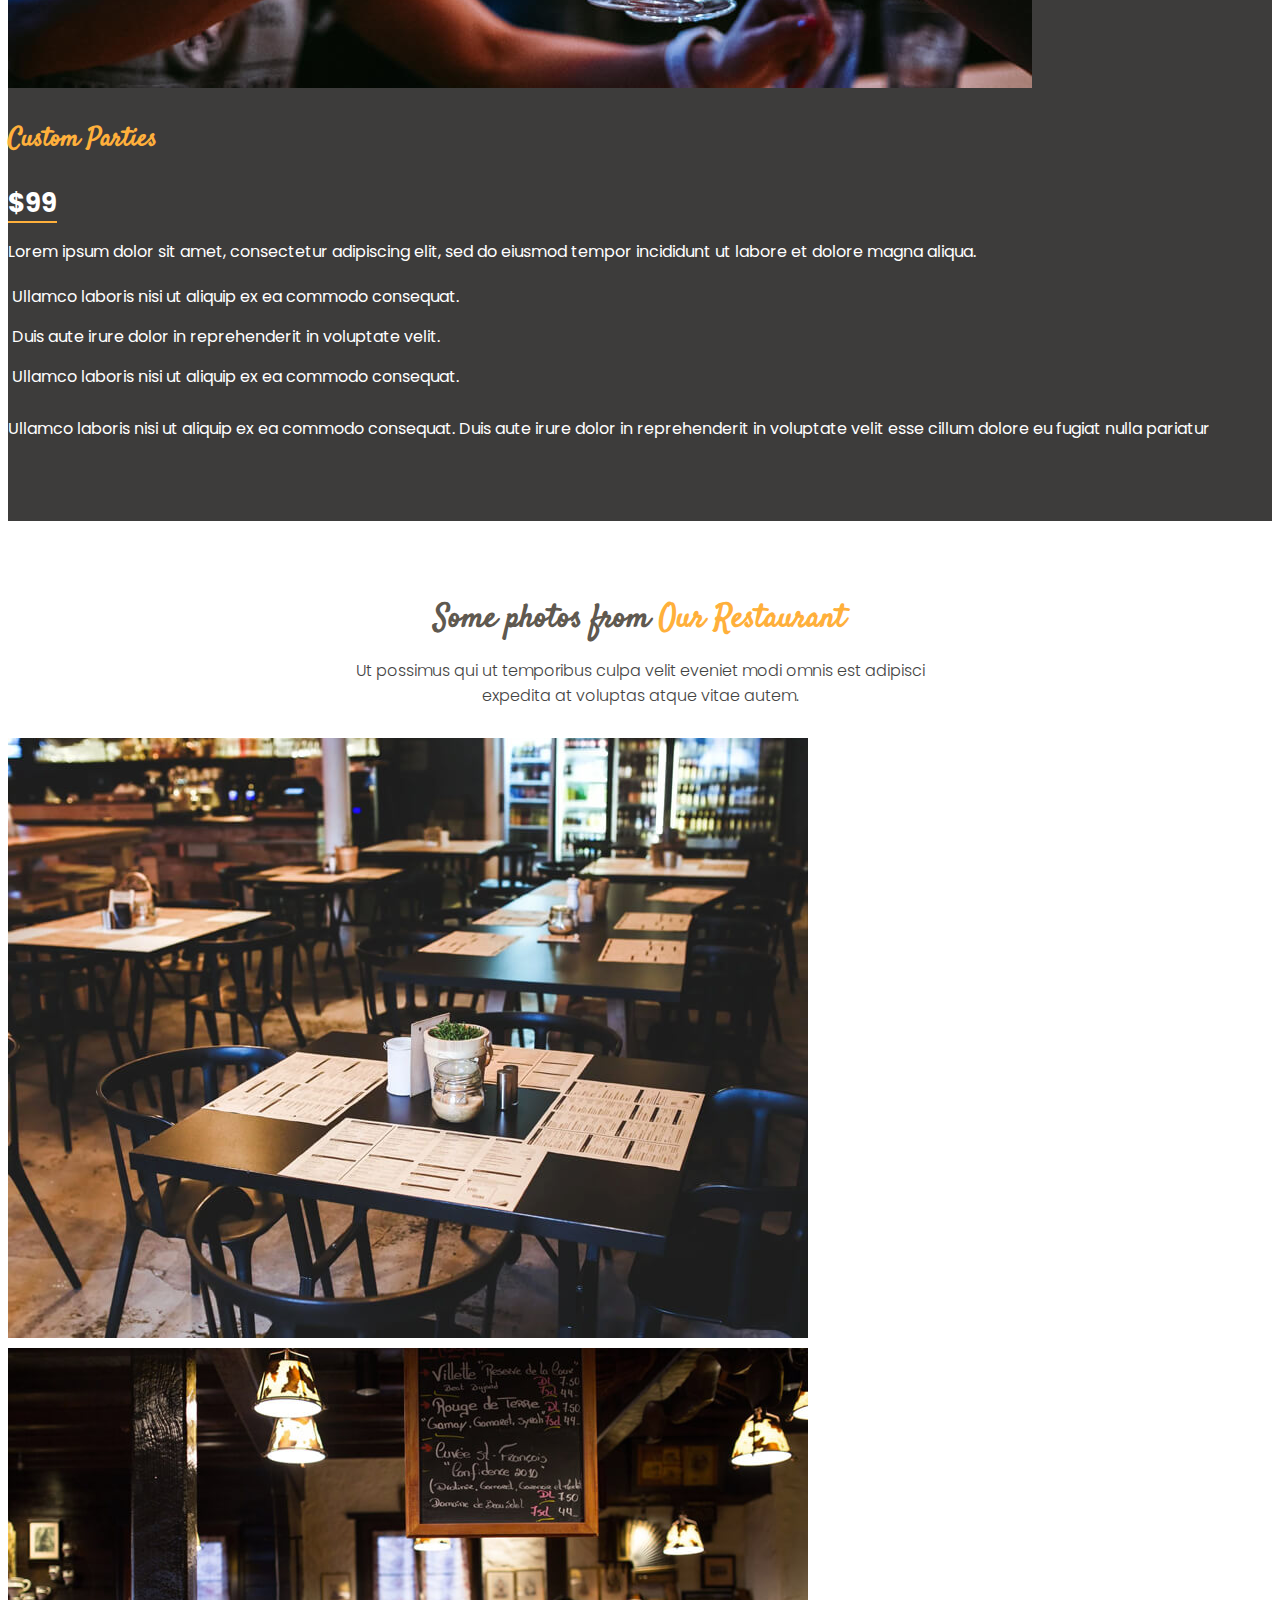
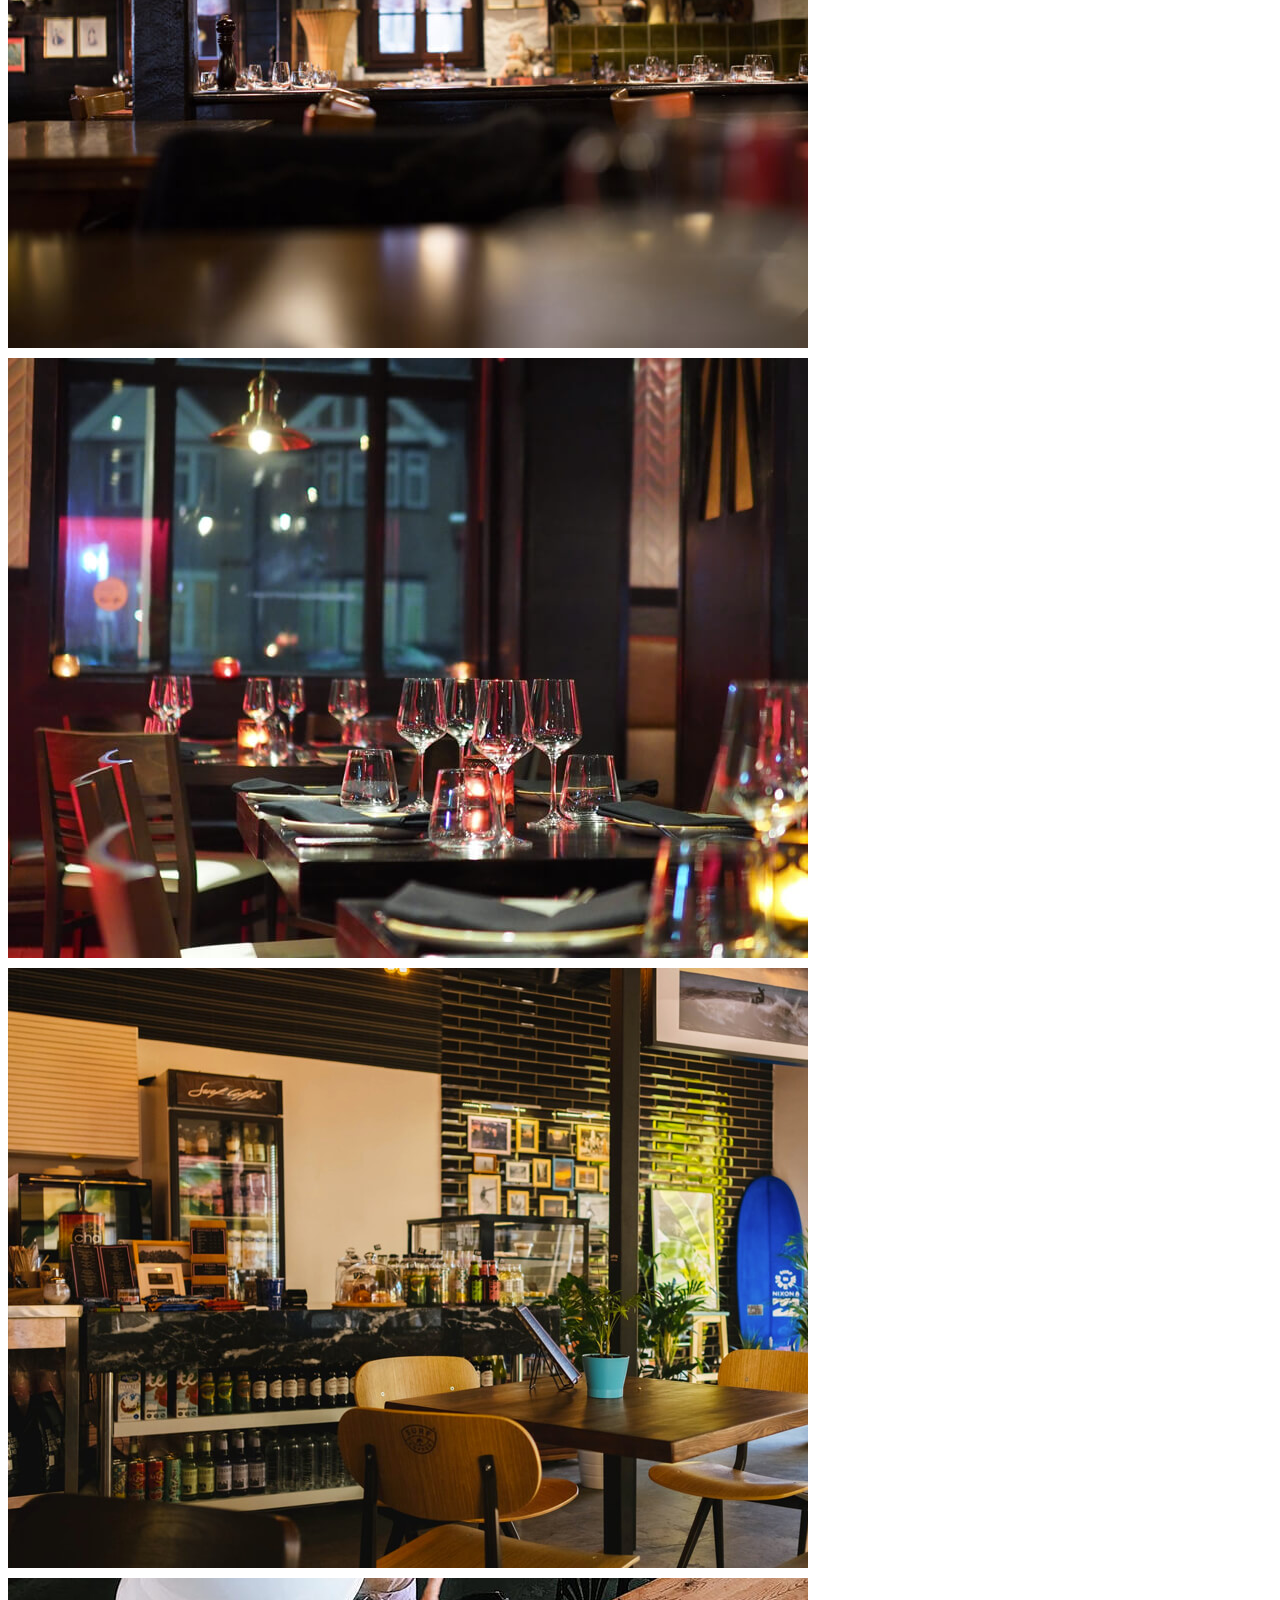
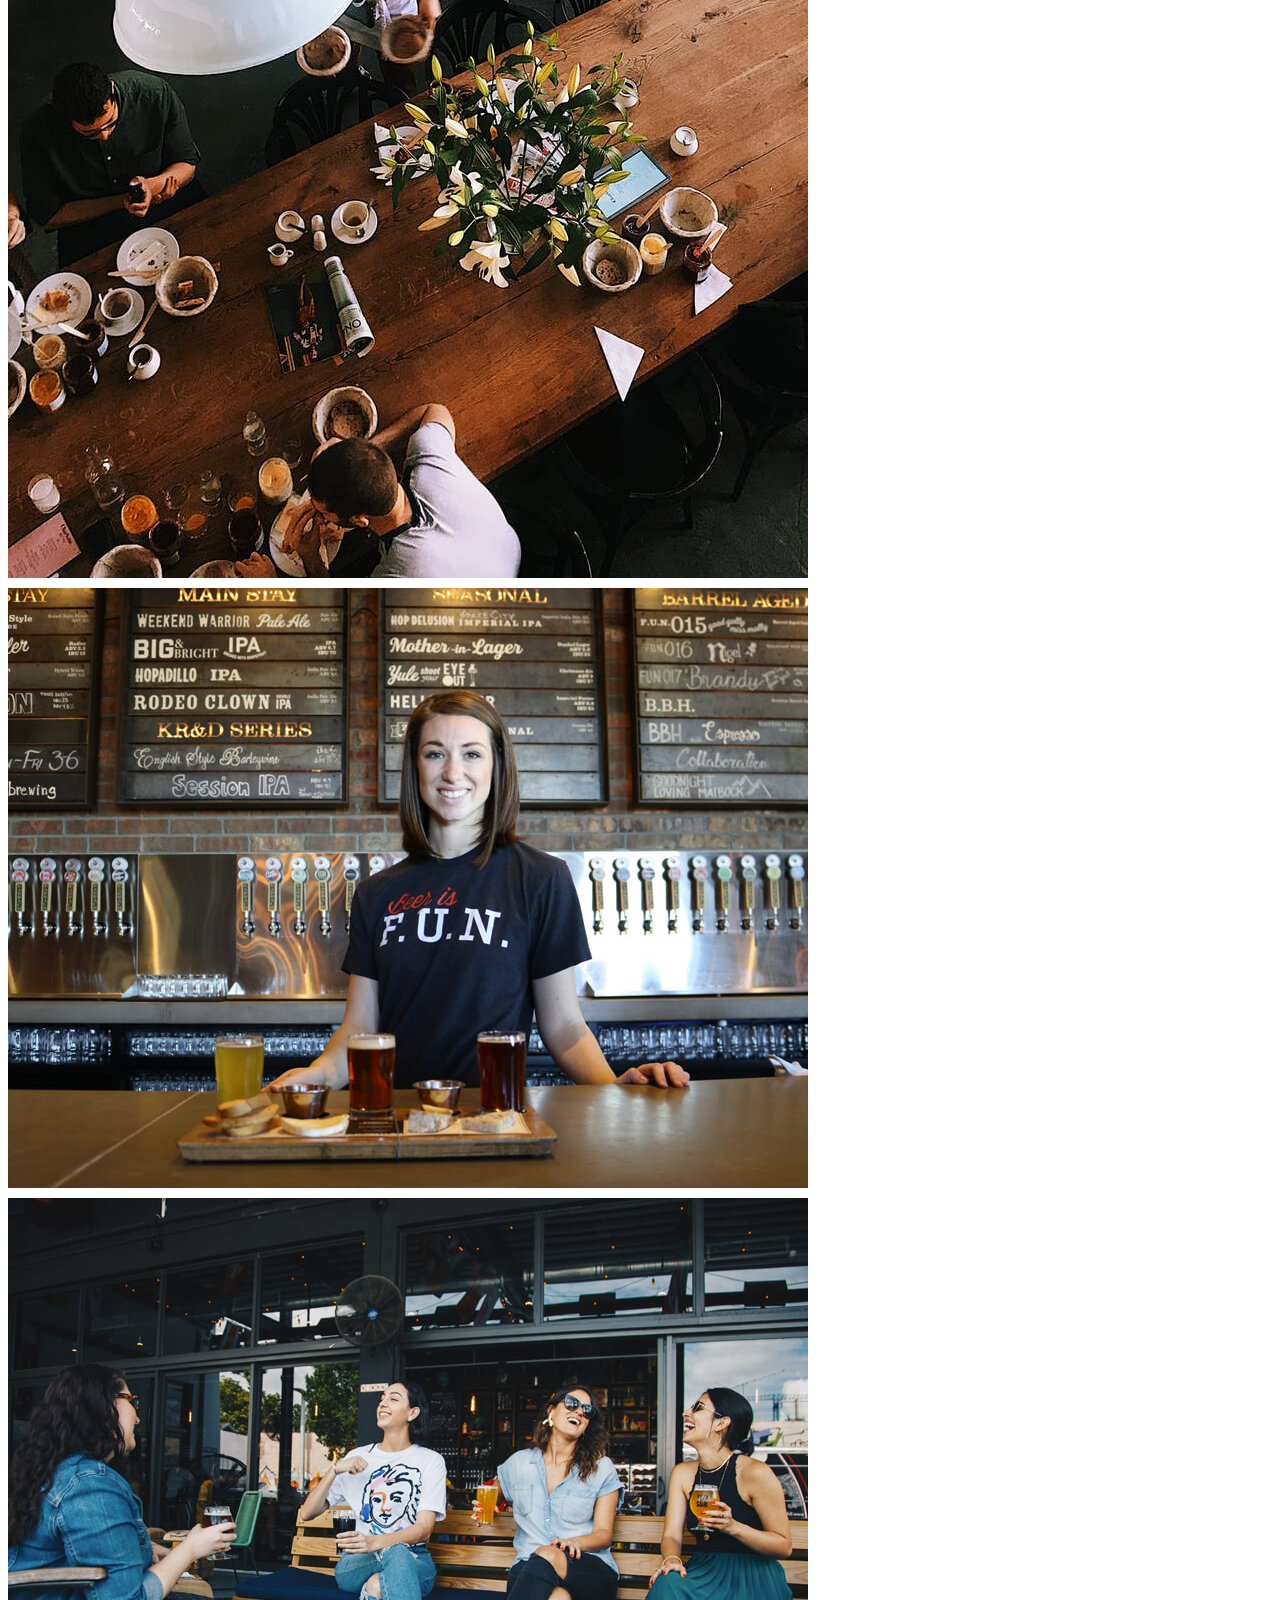
==== commit 229d1052: "Add files via upload" ====
--- a/index.html
+++ b/index.html
@@ -10,22 +10,22 @@
   <meta content="" name="keywords">
 
   <!--Icon -->
-  <link href="assets/img/icon1.png" rel="icon">
+  <link href="img/icon1.png" rel="icon">
   
 
   <!-- Google Fonts -->
   <link href="https://fonts.googleapis.com/css?family=Poppins:300,300i,400,400i,600,600i,700,700i|Satisfy|Comic+Neue:300,300i,400,400i,700,700i" rel="stylesheet">
 
   <!-- Vendor CSS Files -->
-  <link href="assets/vendor/animate.css/animate.min.css" rel="stylesheet">
-  <link href="assets/vendor/bootstrap/css/bootstrap.min.css" rel="stylesheet">
-  <link href="assets/vendor/bootstrap-icons/bootstrap-icons.css" rel="stylesheet">
-  <link href="assets/vendor/boxicons/css/boxicons.min.css" rel="stylesheet">
-  <link href="assets/vendor/glightbox/css/glightbox.min.css" rel="stylesheet">
-  <link href="assets/vendor/swiper/swiper-bundle.min.css" rel="stylesheet">
+  <link href="vendor/animate.css/animate.min.css" rel="stylesheet">
+  <link href="vendor/bootstrap/css/bootstrap.min.css" rel="stylesheet">
+  <link href="vendor/bootstrap-icons/bootstrap-icons.css" rel="stylesheet">
+  <link href="vendor/boxicons/css/boxicons.min.css" rel="stylesheet">
+  <link href="vendor/glightbox/css/glightbox.min.css" rel="stylesheet">
+  <link href="vendor/swiper/swiper-bundle.min.css" rel="stylesheet">
 
   <!-- Template Main CSS File -->
-  <link href="assets/css/style.css" rel="stylesheet">
+  <link href="css/style.css" rel="stylesheet">
 
 </head>
 
@@ -78,7 +78,7 @@
         <div class="carousel-inner" role="listbox">
 
           <!-- Slide 1 -->
-          <div class="carousel-item active" style="background-image: url(assets/img/slide/slide-1.jpg);">
+          <div class="carousel-item active" style="background-image: url(img/slide/slide-1.jpg);">
             <div class="carousel-container">
               <div class="carousel-content">
                 <h2 class="animate__animated animate__fadeInDown"><span>Kusina Higala</span> Restaurant</h2>
@@ -93,7 +93,7 @@
           </div>
 
           <!-- Slide 2 -->
-          <div class="carousel-item" style="background-image: url(assets/img/slide/slide-2.jpg);">
+          <div class="carousel-item" style="background-image: url(img/slide/slide-2.jpg);">
             <div class="carousel-container">
               <div class="carousel-content">
                 <h2 class="animate__animated animate__fadeInDown">Lorem Ipsum Dolor</h2>
@@ -108,7 +108,7 @@
           </div>
 
           <!-- Slide 3 -->
-          <div class="carousel-item" style="background-image: url(assets/img/slide/slide-3.jpg);">
+          <div class="carousel-item" style="background-image: url(img/slide/slide-3.jpg);">
             <div class="carousel-container">
               <div class="carousel-content">
                 <h2 class="animate__animated animate__fadeInDown">Sequi ea ut et est quaerat</h2>
@@ -325,7 +325,7 @@
                     <p>Et nobis maiores eius. Voluptatibus ut enim blanditiis atque harum sint. Laborum eos ipsum ipsa odit magni. Incidunt hic ut molestiae aut qui. Est repellat minima eveniet eius et quis magni nihil. Consequatur dolorem quaerat quos qui similique accusamus nostrum rem vero</p>
                   </div>
                   <div class="col-lg-4 text-center order-1 order-lg-2">
-                    <img src="assets/img/specials-1.jpg" alt="" class="img-fluid">
+                    <img src="img/specials-1.jpg" alt="" class="img-fluid">
                   </div>
                 </div>
               </div>
@@ -337,7 +337,7 @@
                     <p>Ea ipsum voluptatem consequatur quis est. Illum error ullam omnis quia et reiciendis sunt sunt est. Non aliquid repellendus itaque accusamus eius et velit ipsa voluptates. Optio nesciunt eaque beatae accusamus lerode pakto madirna desera vafle de nideran pal</p>
                   </div>
                   <div class="col-lg-4 text-center order-1 order-lg-2">
-                    <img src="assets/img/specials-2.jpg" alt="" class="img-fluid">
+                    <img src="img/specials-2.jpg" alt="" class="img-fluid">
                   </div>
                 </div>
               </div>
@@ -349,7 +349,7 @@
                     <p>Iure officiis odit rerum. Harum sequi eum illum corrupti culpa veritatis quisquam. Neque necessitatibus illo rerum eum ut. Commodi ipsam minima molestiae sed laboriosam a iste odio. Earum odit nesciunt fugiat sit ullam. Soluta et harum voluptatem optio quae</p>
                   </div>
                   <div class="col-lg-4 text-center order-1 order-lg-2">
-                    <img src="assets/img/specials-3.jpg" alt="" class="img-fluid">
+                    <img src="img/specials-3.jpg" alt="" class="img-fluid">
                   </div>
                 </div>
               </div>
@@ -361,7 +361,7 @@
                     <p>Eaque consequuntur consequuntur libero expedita in voluptas. Nostrum ipsam necessitatibus aliquam fugiat debitis quis velit. Eum ex maxime error in consequatur corporis atque. Eligendi asperiores sed qui veritatis aperiam quia a laborum inventore</p>
                   </div>
                   <div class="col-lg-4 text-center order-1 order-lg-2">
-                    <img src="assets/img/specials-4.jpg" alt="" class="img-fluid">
+                    <img src="img/specials-4.jpg" alt="" class="img-fluid">
                   </div>
                 </div>
               </div>
@@ -373,7 +373,7 @@
                     <p>Exercitationem nostrum omnis. Ut reiciendis repudiandae minus. Omnis recusandae ut non quam ut quod eius qui. Ipsum quia odit vero atque qui quibusdam amet. Occaecati sed est sint aut vitae molestiae voluptate vel</p>
                   </div>
                   <div class="col-lg-4 text-center order-1 order-lg-2">
-                    <img src="assets/img/specials-5.jpg" alt="" class="img-fluid">
+                    <img src="img/specials-5.jpg" alt="" class="img-fluid">
                   </div>
                 </div>
               </div>
@@ -385,7 +385,7 @@
     </section><!-- End Specials Section -->
 
     <!-- ======= Events Section ======= -->
-    <section id="events" class="events">
+    <section id="events" class="events" style="background-image: url('img/events-bg.jpg');">
       <div class="container">
 
         <div class="section-title">
@@ -398,7 +398,7 @@
             <div class="swiper-slide">
               <div class="row event-item">
                 <div class="col-lg-6">
-                  <img src="assets/img/event-birthday.jpg" class="img-fluid" alt="">
+                  <img src="img/event-birthday.jpg" class="img-fluid" alt="">
                 </div>
                 <div class="col-lg-6 pt-4 pt-lg-0 content">
                   <h3>Birthday Parties</h3>
@@ -425,7 +425,7 @@
             <div class="swiper-slide">
               <div class="row event-item">
                 <div class="col-lg-6">
-                  <img src="assets/img/event-private.jpg" class="img-fluid" alt="">
+                  <img src="img/event-private.jpg" class="img-fluid" alt="">
                 </div>
                 <div class="col-lg-6 pt-4 pt-lg-0 content">
                   <h3>Private Parties</h3>
@@ -452,7 +452,7 @@
             <div class="swiper-slide">
               <div class="row event-item">
                 <div class="col-lg-6">
-                  <img src="assets/img/event-custom.jpg" class="img-fluid" alt="">
+                  <img src="img/event-custom.jpg" class="img-fluid" alt="">
                 </div>
                 <div class="col-lg-6 pt-4 pt-lg-0 content">
                   <h3>Custom Parties</h3>
@@ -496,64 +496,64 @@
 
           <div class="col-lg-3 col-md-4">
             <div class="gallery-item">
-              <a href="assets/img/gallery/gallery-1.jpg" class="gallery-lightbox">
-                <img src="assets/img/gallery/gallery-1.jpg" alt="" class="img-fluid">
+              <a href="img/gallery/gallery-1.jpg" class="gallery-lightbox">
+                <img src="img/gallery/gallery-1.jpg" alt="" class="img-fluid">
               </a>
             </div>
           </div>
 
           <div class="col-lg-3 col-md-4">
             <div class="gallery-item">
-              <a href="assets/img/gallery/gallery-2.jpg" class="gallery-lightbox">
-                <img src="assets/img/gallery/gallery-2.jpg" alt="" class="img-fluid">
+              <a href="img/gallery/gallery-2.jpg" class="gallery-lightbox">
+                <img src="img/gallery/gallery-2.jpg" alt="" class="img-fluid">
               </a>
             </div>
           </div>
 
           <div class="col-lg-3 col-md-4">
             <div class="gallery-item">
-              <a href="assets/img/gallery/gallery-3.jpg" class="gallery-lightbox">
-                <img src="assets/img/gallery/gallery-3.jpg" alt="" class="img-fluid">
+              <a href="img/gallery/gallery-3.jpg" class="gallery-lightbox">
+                <img src="img/gallery/gallery-3.jpg" alt="" class="img-fluid">
               </a>
             </div>
           </div>
 
           <div class="col-lg-3 col-md-4">
             <div class="gallery-item">
-              <a href="assets/img/gallery/gallery-4.jpg" class="gallery-lightbox">
-                <img src="assets/img/gallery/gallery-4.jpg" alt="" class="img-fluid">
+              <a href="img/gallery/gallery-4.jpg" class="gallery-lightbox">
+                <img src="img/gallery/gallery-4.jpg" alt="" class="img-fluid">
               </a>
             </div>
           </div>
 
           <div class="col-lg-3 col-md-4">
             <div class="gallery-item">
-              <a href="assets/img/gallery/gallery-5.jpg" class="gallery-lightbox">
-                <img src="assets/img/gallery/gallery-5.jpg" alt="" class="img-fluid">
+              <a href="img/gallery/gallery-5.jpg" class="gallery-lightbox">
+                <img src="img/gallery/gallery-5.jpg" alt="" class="img-fluid">
               </a>
             </div>
           </div>
 
           <div class="col-lg-3 col-md-4">
             <div class="gallery-item">
-              <a href="assets/img/gallery/gallery-6.jpg" class="gallery-lightbox">
-                <img src="assets/img/gallery/gallery-6.jpg" alt="" class="img-fluid">
+              <a href="img/gallery/gallery-6.jpg" class="gallery-lightbox">
+                <img src="img/gallery/gallery-6.jpg" alt="" class="img-fluid">
               </a>
             </div>
           </div>
 
           <div class="col-lg-3 col-md-4">
             <div class="gallery-item">
-              <a href="assets/img/gallery/gallery-7.jpg" class="gallery-lightbox">
-                <img src="assets/img/gallery/gallery-7.jpg" alt="" class="img-fluid">
+              <a href="img/gallery/gallery-7.jpg" class="gallery-lightbox">
+                <img src="img/gallery/gallery-7.jpg" alt="" class="img-fluid">
               </a>
             </div>
           </div>
 
           <div class="col-lg-3 col-md-4">
             <div class="gallery-item">
-              <a href="assets/img/gallery/gallery-8.jpg" class="gallery-lightbox">
-                <img src="assets/img/gallery/gallery-8.jpg" alt="" class="img-fluid">
+              <a href="img/gallery/gallery-8.jpg" class="gallery-lightbox">
+                <img src="img/gallery/gallery-8.jpg" alt="" class="img-fluid">
               </a>
             </div>
           </div>
@@ -564,7 +564,7 @@
     </section><!-- End Gallery Section -->
 
     <!-- ======= Chefs Section ======= -->
-    <section id="chefs" class="chefs">
+    <section id="chefs" class="chefs" style="background-image: url('img/chefs-bg.jpg');">
       <div class="container">
 
         <div class="section-title">
@@ -576,7 +576,7 @@
 
           <div class="col-lg-4 col-md-6">
             <div class="member">
-              <div class="pic"><img src="assets/img/chefs/chefs-1.jpg" class="img-fluid" alt=""></div>
+              <div class="pic"><img src="img/chefs/chefs-1.jpg" class="img-fluid" alt=""></div>
               <div class="member-info">
                 <h4>Walter White</h4>
                 <span>Master Chef</span>
@@ -592,7 +592,7 @@
 
           <div class="col-lg-4 col-md-6">
             <div class="member">
-              <div class="pic"><img src="assets/img/chefs/chefs-2.jpg" class="img-fluid" alt=""></div>
+              <div class="pic"><img src="img/chefs/chefs-2.jpg" class="img-fluid" alt=""></div>
               <div class="member-info">
                 <h4>Sarah Jhonson</h4>
                 <span>Patissier</span>
@@ -608,7 +608,7 @@
 
           <div class="col-lg-4 col-md-6">
             <div class="member">
-              <div class="pic"><img src="assets/img/chefs/chefs-3.jpg" class="img-fluid" alt=""></div>
+              <div class="pic"><img src="img/chefs/chefs-3.jpg" class="img-fluid" alt=""></div>
               <div class="member-info">
                 <h4>William Anderson</h4>
                 <span>Cook</span>
@@ -628,7 +628,7 @@
     </section><!-- End Chefs Section -->
 
     <!-- ======= Testimonials Section ======= -->
-    <section id="testimonials" class="testimonials">
+    <section id="testimonials" class="testimonials" style="background-image: url('img/testimonials-bg.jpg');">
       <div class="container position-relative">
 
         <div class="testimonials-slider swiper" data-aos="fade-up" data-aos-delay="100">
@@ -636,7 +636,7 @@
 
             <div class="swiper-slide">
               <div class="testimonial-item">
-                <img src="assets/img/testimonials/testimonials-1.jpg" class="testimonial-img" alt="">
+                <img src="img/testimonials/testimonials-1.jpg" class="testimonial-img" alt="">
                 <h3>Saul Goodman</h3>
                 <h4>Ceo &amp; Founder</h4>
                 <div class="stars">
@@ -652,7 +652,7 @@
 
             <div class="swiper-slide">
               <div class="testimonial-item">
-                <img src="assets/img/testimonials/testimonials-2.jpg" class="testimonial-img" alt="">
+                <img src="img/testimonials/testimonials-2.jpg" class="testimonial-img" alt="">
                 <h3>Sara Wilsson</h3>
                 <h4>Designer</h4>
                 <div class="stars">
@@ -668,7 +668,7 @@
 
             <div class="swiper-slide">
               <div class="testimonial-item">
-                <img src="assets/img/testimonials/testimonials-3.jpg" class="testimonial-img" alt="">
+                <img src="img/testimonials/testimonials-3.jpg" class="testimonial-img" alt="">
                 <h3>Jena Karlis</h3>
                 <h4>Store Owner</h4>
                 <div class="stars">
@@ -684,7 +684,7 @@
 
             <div class="swiper-slide">
               <div class="testimonial-item">
-                <img src="assets/img/testimonials/testimonials-4.jpg" class="testimonial-img" alt="">
+                <img src="img/testimonials/testimonials-4.jpg" class="testimonial-img" alt="">
                 <h3>Matt Brandon</h3>
                 <h4>Freelancer</h4>
                 <div class="stars">
@@ -700,7 +700,7 @@
 
             <div class="swiper-slide">
               <div class="testimonial-item">
-                <img src="assets/img/testimonials/testimonials-5.jpg" class="testimonial-img" alt="">
+                <img src="img/testimonials/testimonials-5.jpg" class="testimonial-img" alt="">
                 <h3>John Larson</h3>
                 <h4>Entrepreneur</h4>
                 <div class="stars">
@@ -765,7 +765,7 @@
           </div>
         </div>
 
-        <form action="forms/contact.php" method="post" role="form" class="php-email-form">
+        <form action="contact.php" method="post" role="form" class="php-email-form">
           <div class="row">
             <div class="col-md-6 form-group">
               <input type="text" name="name" class="form-control" id="name" placeholder="Your Name" required>
@@ -811,14 +811,14 @@
   <a href="#" class="back-to-top d-flex align-items-center justify-content-center"><i class="bi bi-arrow-up-short"></i></a>
 
   <!-- Vendor JS Files -->
-  <script src="assets/vendor/bootstrap/js/bootstrap.bundle.min.js"></script>
-  <script src="assets/vendor/glightbox/js/glightbox.min.js"></script>
-  <script src="assets/vendor/isotope-layout/isotope.pkgd.min.js"></script>
-  <script src="assets/vendor/swiper/swiper-bundle.min.js"></script>
-  <script src="assets/vendor/php-email-form/validate.js"></script>
+  <script src="vendor/bootstrap/js/bootstrap.bundle.min.js"></script>
+  <script src="vendor/glightbox/js/glightbox.min.js"></script>
+  <script src="vendor/isotope-layout/isotope.pkgd.min.js"></script>
+  <script src="vendor/swiper/swiper-bundle.min.js"></script>
+  <script src="vendor/php-email-form/validate.js"></script>
 
   <!-- Template Main JS File -->
-  <script src="assets/js/main.js"></script>
+  <script src="js/main.js"></script>
 
 </body>
 
--- a/css/style.css
+++ b/css/style.css
@@ -0,0 +1,1489 @@
+
+/*--------------------------------------------------------------
+# Owners
+--------------------------------------------------------------*/
+.owners {
+  background-size: cover;
+  padding: 60px 0;
+  position: relative;
+}
+.owners::before {
+  content: "";
+  position: absolute;
+  left: 0;
+  right: 0;
+  top: 0;
+  bottom: 0;
+  background: rgba(255, 255, 255, 0.8);
+  z-index: 9;
+}
+.owners .container {
+  position: relative;
+  z-index: 10;
+}
+.owners .member {
+  text-align: center;
+  margin-bottom: 80px;
+  position: relative;
+}
+.owners .member .pic {
+  overflow: hidden;
+}
+.owners .member .member-info {
+  position: absolute;
+  bottom: -80px;
+  left: 20px;
+  right: 20px;
+  background: #fff;
+  padding: 20px 0;
+  color: #433f39;
+  box-shadow: 0px 2px 15px rgba(0, 0, 0, 0.1);
+  overflow: hidden;
+  transition: max-height 0.5s ease-in-out;
+}
+.owners .member h4 {
+  font-weight: 500;
+  margin-bottom: 10px;
+  font-size: 16px;
+  color: #6c665c;
+  position: relative;
+  padding-bottom: 10px;
+  font-family: "Poppins", sans-serif;
+}
+.owners .member h4::after {
+  content: "";
+  position: absolute;
+  display: block;
+  width: 50px;
+  height: 1px;
+  background: #ffcf88;
+  bottom: 0;
+  left: calc(50% - 25px);
+}
+.owners .member span {
+  font-style: italic;
+  display: block;
+  font-size: 13px;
+}
+.owners .member .social {
+  margin-top: 15px;
+}
+.owners .member .social a {
+  transition: color 0.3s;
+  color: #7a7368;
+}
+.owners .member .social a:hover {
+  color: #ffb03b;
+}
+.owners .member .social i {
+  font-size: 16px;
+  margin: 0 2px;
+}
+@media (max-width: 992px) {
+  .owners .member {
+    margin-bottom: 110px;
+  }
+}
+@media (min-width: 1024px) {
+  .owners {
+    background-attachment: fixed;
+  }
+}
+
+/*--------------------------------------------------------------
+# Automatic Slideshow
+--------------------------------------------------------------*/
+.mySlides {display:none;
+  width: 100%;
+  height: 100vh;
+  background-color: rgba(39, 37, 34, 0.8);
+  overflow: hidden;
+  padding: 0; }
+
+/*--------------------------------------------------------------
+# General
+--------------------------------------------------------------*/
+body {
+  font-family: "Poppins", sans-serif;
+  color: #444444;
+}
+
+a {
+  text-decoration: none;
+  color: #ffb03b;
+}
+
+a:hover {
+  color: #ffc56e;
+  text-decoration: none;
+}
+
+h1, h2, h3, h4, h5, h6 {
+  font-family: "Satisfy", sans-serif;
+}
+
+/*--------------------------------------------------------------
+# Back to top button
+--------------------------------------------------------------*/
+.back-to-top {
+  position: fixed;
+  visibility: hidden;
+  opacity: 0;
+  right: 15px;
+  bottom: 15px;
+  z-index: 996;
+  background: #ffb03b;
+  width: 40px;
+  height: 40px;
+  border-radius: 50px;
+  transition: all 0.4s;
+}
+.back-to-top i {
+  font-size: 28px;
+  color: #fff;
+  line-height: 0;
+}
+.back-to-top:hover {
+  background: grey;
+  color: #fff;
+}
+.back-to-top.active {
+  visibility: visible;
+  opacity: 1;
+}
+
+/*--------------------------------------------------------------
+# Top Bar
+--------------------------------------------------------------*/
+#topbar {
+  padding: 0;
+  font-size: 15px;
+  height: 50px;
+  transition: all 0.5s;
+  background: rgba(26, 24, 22, 0.8);
+  z-index: 996;
+  color: rgba(255, 255, 255, 0.7);
+}
+#topbar.topbar-transparent {
+  background: transparent;
+}
+#topbar.topbar-scrolled {
+  top: -50px;
+}
+#topbar i {
+  color: #ffb03b;
+  line-height: 0;
+}
+#topbar i span {
+  color: #fff;
+  font-style: normal;
+  padding-left: 5px;
+}
+
+/*--------------------------------------------------------------
+# Header
+--------------------------------------------------------------*/
+#header {
+  top: 50px;
+  height: 70px;
+  z-index: 997;
+  transition: all 0.5s;
+  padding: 10px 0;
+  background: rgba(26, 24, 22, 0.85);
+}
+#header.header-transparent {
+  background: transparent;
+}
+#header.header-scrolled {
+  top: 0;
+  background: rgba(26, 24, 22, 0.85);
+}
+#header .logo h1 {
+  font-size: 28px;
+  margin: 0;
+  line-height: 1;
+  font-weight: 400;
+  letter-spacing: 3px;
+}
+#header .logo h1 a, #header .logo h1 a:hover {
+  color: #fff;
+  text-decoration: none;
+}
+#header .logo img {
+  padding: 0;
+  margin: 0;
+  max-height: 40px;
+}
+
+/*--------------------------------------------------------------
+# Book a table button Menu
+--------------------------------------------------------------*/
+.book-a-table-btn {
+  background: #ffb03b;
+  color: #fff;
+  border-radius: 50px;
+  margin: 0 0 0 20px;
+  padding: 10px 25px;
+  font-size: 13px;
+  font-weight: 500;
+  letter-spacing: 1px;
+  transition: 0.3s;
+  white-space: nowrap;
+}
+.book-a-table-btn:hover {
+  background: grey;
+  color: #fff;
+}
+@media (max-width: 992px) {
+  .book-a-table-btn {
+    margin: 0 15px 0 0;
+    padding: 8px 20px;
+    letter-spacing: 1px;
+  }
+}
+
+/*--------------------------------------------------------------
+# Navigation Menu
+--------------------------------------------------------------*/
+/**
+* Desktop Navigation 
+*/
+.navbar {
+  padding: 0;
+}
+.navbar ul {
+  margin: 0;
+  padding: 0;
+  display: flex;
+  list-style: none;
+  align-items: center;
+}
+.navbar li {
+  position: relative;
+}
+.navbar a, .navbar a:focus {
+  display: flex;
+  align-items: center;
+  justify-content: space-between;
+  padding: 10px 0 10px 24px;
+  font-size: 15px;
+  font-weight: 500;
+  color: white;
+  white-space: nowrap;
+  transition: 0.3s;
+}
+.navbar a i, .navbar a:focus i {
+  font-size: 12px;
+  line-height: 0;
+  margin-left: 5px;
+}
+.navbar a:hover, .navbar .active, .navbar .active:focus, .navbar li:hover > a {
+  color: #ffb03b;
+}
+.navbar .dropdown ul {
+  display: block;
+  position: absolute;
+  left: 24px;
+  top: calc(100% + 30px);
+  margin: 0;
+  padding: 10px 0;
+  z-index: 99;
+  opacity: 0;
+  visibility: hidden;
+  background: #fff;
+  box-shadow: 0px 0px 30px rgba(127, 137, 161, 0.25);
+  transition: 0.3s;
+  border-radius: 4px;
+}
+.navbar .dropdown ul li {
+  min-width: 200px;
+}
+.navbar .dropdown ul a {
+  padding: 10px 20px;
+  font-size: 14px;
+  font-weight: 400;
+  color: #433f39;
+}
+.navbar .dropdown ul a i {
+  font-size: 12px;
+}
+.navbar .dropdown ul a:hover, .navbar .dropdown ul .active:hover, .navbar .dropdown ul li:hover > a {
+  color: #ffb03b;
+}
+.navbar .dropdown:hover > ul {
+  opacity: 1;
+  top: 100%;
+  visibility: visible;
+}
+.navbar .dropdown .dropdown ul {
+  top: 0;
+  left: calc(100% - 30px);
+  visibility: hidden;
+}
+.navbar .dropdown .dropdown:hover > ul {
+  opacity: 1;
+  top: 0;
+  left: 100%;
+  visibility: visible;
+}
+@media (max-width: 1366px) {
+  .navbar .dropdown .dropdown ul {
+    left: -90%;
+  }
+  .navbar .dropdown .dropdown:hover > ul {
+    left: -100%;
+  }
+}
+
+/**
+* Mobile Navigation 
+*/
+.mobile-nav-toggle {
+  color: #fff;
+  font-size: 28px;
+  cursor: pointer;
+  display: none;
+  line-height: 0;
+  transition: 0.5s;
+}
+
+@media (max-width: 991px) {
+  .mobile-nav-toggle {
+    display: block;
+  }
+
+  .navbar ul {
+    display: none;
+  }
+}
+.navbar-mobile {
+  position: fixed;
+  overflow: hidden;
+  top: 0;
+  right: 0;
+  left: 0;
+  bottom: 0;
+  background: rgba(39, 37, 34, 0.9);
+  transition: 0.3s;
+  z-index: 0;
+}
+.navbar-mobile .mobile-nav-toggle {
+  position: absolute;
+  top: 15px;
+  right: 15px;
+}
+.navbar-mobile ul {
+  display: block;
+  position: absolute;
+  top: 55px;
+  right: 15px;
+  bottom: 15px;
+  left: 15px;
+  padding: 10px 0;
+  border-radius: 8px;
+  background-color: #fff;
+  overflow-y: auto;
+  transition: 0.3s;
+}
+.navbar-mobile a, .navbar-mobile a:focus {
+  padding: 10px 20px;
+  font-size: 15px;
+  color: #433f39;
+}
+.navbar-mobile a:hover, .navbar-mobile .active, .navbar-mobile li:hover > a {
+  color: #ffb03b;
+}
+.navbar-mobile .getstarted, .navbar-mobile .getstarted:focus {
+  margin: 15px;
+}
+.navbar-mobile .dropdown ul {
+  position: static;
+  display: none;
+  margin: 10px 20px;
+  padding: 10px 0;
+  z-index: 99;
+  opacity: 1;
+  visibility: visible;
+  background: #fff;
+  box-shadow: 0px 0px 30px rgba(127, 137, 161, 0.25);
+}
+.navbar-mobile .dropdown ul li {
+  min-width: 200px;
+}
+.navbar-mobile .dropdown ul a {
+  padding: 10px 20px;
+}
+.navbar-mobile .dropdown ul a i {
+  font-size: 12px;
+}
+.navbar-mobile .dropdown ul a:hover, .navbar-mobile .dropdown ul .active:hover, .navbar-mobile .dropdown ul li:hover > a {
+  color: #ffb03b;
+}
+.navbar-mobile .dropdown > .dropdown-active {
+  display: block;
+}
+
+/*--------------------------------------------------------------
+# Hero Section
+--------------------------------------------------------------*/
+#hero {
+  width: 100%;
+  height: 100vh;
+  background-color: rgba(39, 37, 34, 0.8);
+  overflow: hidden;
+  padding: 0;
+}
+#hero .carousel-item {
+  width: 100%;
+  height: 100vh;
+  background-size: cover;
+  background-position: center;
+  background-repeat: no-repeat;
+}
+#hero .carousel-item::before {
+  content: "";
+  background-color: rgba(12, 11, 10, 0.5);
+  position: absolute;
+  top: 0;
+  right: 0;
+  left: 0;
+  bottom: 0;
+}
+#hero .carousel-container {
+  display: flex;
+  justify-content: center;
+  align-items: center;
+  position: absolute;
+  bottom: 0;
+  top: 0;
+  left: 0;
+  right: 0;
+}
+#hero .carousel-content {
+  text-align: center;
+}
+#hero h2 {
+  color: #fff;
+  margin-bottom: 30px;
+  font-size: 48px;
+  font-weight: 700;
+}
+#hero h2 span {
+  color: #ffb03b;
+}
+#hero p {
+  width: 80%;
+  -webkit-animation-delay: 0.4s;
+  animation-delay: 0.4s;
+  margin: 0 auto 30px auto;
+  color: #fff;
+}
+#hero .carousel-inner .carousel-item {
+  transition-property: opacity;
+  background-position: center top;
+}
+#hero .carousel-inner .carousel-item,
+#hero .carousel-inner .active.carousel-item-start,
+#hero .carousel-inner .active.carousel-item-end {
+  opacity: 0;
+}
+#hero .carousel-inner .active,
+#hero .carousel-inner .carousel-item-next.carousel-item-start,
+#hero .carousel-inner .carousel-item-prev.carousel-item-end {
+  opacity: 1;
+  transition: 0.5s;
+}
+#hero .carousel-inner .carousel-item-next,
+#hero .carousel-inner .carousel-item-prev,
+#hero .carousel-inner .active.carousel-item-start,
+#hero .carousel-inner .active.carousel-item-end {
+  left: 0;
+  transform: translate3d(0, 0, 0);
+}
+#hero .carousel-control-next-icon, #hero .carousel-control-prev-icon {
+  background: none;
+  font-size: 30px;
+  line-height: 0;
+  width: auto;
+  height: auto;
+  background: rgba(255, 255, 255, 0.2);
+  border-radius: 50px;
+  transition: 0.3s;
+  color: rgba(255, 255, 255, 0.5);
+  width: 54px;
+  height: 54px;
+  display: flex;
+  align-items: center;
+  justify-content: center;
+}
+#hero .carousel-control-next-icon:hover, #hero .carousel-control-prev-icon:hover {
+  background: rgba(255, 255, 255, 0.3);
+  color: rgba(255, 255, 255, 0.8);
+}
+#hero .carousel-indicators li {
+  cursor: pointer;
+}
+#hero .btn-menu, #hero .btn-book {
+  font-weight: 600;
+  font-size: 13px;
+  letter-spacing: 1px;
+  text-transform: uppercase;
+  display: inline-block;
+  padding: 12px 30px;
+  border-radius: 50px;
+  transition: 0.5s;
+  line-height: 1;
+  margin: 0 10px;
+  -webkit-animation-delay: 0.8s;
+  animation-delay: 0.8s;
+  color: #fff;
+  border: 2px solid #ffb03b;
+}
+#hero .btn-menu:hover, #hero .btn-book:hover {
+  background: #ffb03b;
+  color: #fff;
+}
+@media (max-width: 768px) {
+  #hero h2 {
+    font-size: 28px;
+  }
+}
+@media (min-width: 1024px) {
+  #hero p {
+    width: 50%;
+  }
+  #hero .carousel-control-prev, #hero .carousel-control-next {
+    width: 5%;
+  }
+}
+
+/*--------------------------------------------------------------
+# Sections General
+--------------------------------------------------------------*/
+section {
+  padding: 60px 0;
+}
+
+.section-bg {
+  background-color: white;
+}
+
+.section-title {
+  text-align: center;
+  padding-bottom: 30px;
+}
+.section-title h2 {
+  margin: 15px 0 0 0;
+  font-size: 32px;
+  font-weight: 700;
+  color: #5f5950;
+}
+.section-title h2 span {
+  color: #ffb03b;
+}
+.section-title p {
+  margin: 15px auto 0 auto;
+  font-weight: 300;
+}
+@media (min-width: 1024px) {
+  .section-title p {
+    width: 50%;
+  }
+}
+
+/*--------------------------------------------------------------
+# Breadcrumbs
+--------------------------------------------------------------*/
+.breadcrumbs {
+  padding: 20px 0;
+  background-color: #f2f1ef;
+  min-height: 40px;
+  margin-top: 120px;
+}
+@media (max-width: 992px) {
+  .breadcrumbs {
+    margin-top: 70px;
+  }
+}
+.breadcrumbs h2 {
+  font-size: 24px;
+  font-weight: 300;
+  margin: 0;
+}
+@media (max-width: 992px) {
+  .breadcrumbs h2 {
+    margin: 0 0 10px 0;
+  }
+}
+.breadcrumbs ol {
+  display: flex;
+  flex-wrap: wrap;
+  list-style: none;
+  padding: 0;
+  margin: 0;
+  font-size: 14px;
+}
+.breadcrumbs ol li + li {
+  padding-left: 10px;
+}
+.breadcrumbs ol li + li::before {
+  display: inline-block;
+  padding-right: 10px;
+  color: #6c757d;
+  content: "/";
+}
+@media (max-width: 768px) {
+  .breadcrumbs .d-flex {
+    display: block !important;
+  }
+  .breadcrumbs ol {
+    display: block;
+  }
+  .breadcrumbs ol li {
+    display: inline-block;
+  }
+}
+
+/*--------------------------------------------------------------
+# About
+--------------------------------------------------------------*/
+.about {
+  background: #fffaf3;
+}
+.about .content {
+  padding: 0 80px;
+}
+.about .content h3 {
+  font-weight: 400;
+  font-size: 34px;
+  color: #5f5950;
+}
+.about .content h4 {
+  font-size: 20px;
+  font-weight: 700;
+  margin-top: 5px;
+}
+.about .content p {
+  font-size: 15px;
+  color: #848484;
+}
+.about .content ul {
+  list-style: none;
+  padding: 0;
+}
+.about .content ul li + li {
+  margin-top: 15px;
+}
+.about .content ul li {
+  position: relative;
+  padding-left: 26px;
+}
+.about .content ul i {
+  font-size: 20px;
+  color: #ffb03b;
+  position: absolute;
+  left: 0;
+  top: 2px;
+}
+.about .content p:last-child {
+  margin-bottom: 0;
+}
+.about .video-box {
+  background-size: cover;
+  background-repeat: no-repeat;
+  background-position: center center;
+  min-height: 400px;
+  position: relative;
+}
+.about .play-btn {
+  width: 94px;
+  height: 94px;
+  background: radial-gradient(#ffb03b 50%, rgba(255, 176, 59, 0.4) 52%);
+  border-radius: 50%;
+  display: block;
+  position: absolute;
+  left: calc(50% - 47px);
+  top: calc(50% - 47px);
+  overflow: hidden;
+}
+.about .play-btn::after {
+  content: "";
+  position: absolute;
+  left: 50%;
+  top: 50%;
+  transform: translateX(-40%) translateY(-50%);
+  width: 0;
+  height: 0;
+  border-top: 10px solid transparent;
+  border-bottom: 10px solid transparent;
+  border-left: 15px solid #fff;
+  z-index: 100;
+  transition: all 400ms cubic-bezier(0.55, 0.055, 0.675, 0.19);
+}
+.about .play-btn::before {
+  content: "";
+  position: absolute;
+  width: 120px;
+  height: 120px;
+  -webkit-animation-delay: 0s;
+  animation-delay: 0s;
+  -webkit-animation: pulsate-btn 2s;
+  animation: pulsate-btn 2s;
+  -webkit-animation-direction: forwards;
+  animation-direction: forwards;
+  -webkit-animation-iteration-count: infinite;
+  animation-iteration-count: infinite;
+  -webkit-animation-timing-function: steps;
+  animation-timing-function: steps;
+  opacity: 1;
+  border-radius: 50%;
+  border: 5px solid rgba(255, 176, 59, 0.7);
+  top: -15%;
+  left: -15%;
+  background: rgba(198, 16, 0, 0);
+}
+.about .play-btn:hover::after {
+  border-left: 15px solid #ffb03b;
+  transform: scale(20);
+}
+.about .play-btn:hover::before {
+  content: "";
+  position: absolute;
+  left: 50%;
+  top: 50%;
+  transform: translateX(-40%) translateY(-50%);
+  width: 0;
+  height: 0;
+  border: none;
+  border-top: 10px solid transparent;
+  border-bottom: 10px solid transparent;
+  border-left: 15px solid #fff;
+  z-index: 200;
+  -webkit-animation: none;
+  animation: none;
+  border-radius: 0;
+}
+@media (max-width: 1024px) {
+  .about .content, .about .accordion-list {
+    padding-left: 0;
+    padding-right: 0;
+  }
+}
+@media (max-width: 992px) {
+  .about .content {
+    padding-top: 30px;
+  }
+  .about .accordion-list {
+    padding-bottom: 30px;
+  }
+}
+
+@-webkit-keyframes pulsate-btn {
+  0% {
+    transform: scale(0.6, 0.6);
+    opacity: 1;
+  }
+  100% {
+    transform: scale(1, 1);
+    opacity: 0;
+  }
+}
+
+@keyframes pulsate-btn {
+  0% {
+    transform: scale(0.6, 0.6);
+    opacity: 1;
+  }
+  100% {
+    transform: scale(1, 1);
+    opacity: 0;
+  }
+}
+/*--------------------------------------------------------------
+# Whu Us
+--------------------------------------------------------------*/
+.why-us .box {
+  padding: 50px 30px;
+  box-shadow: 0px 2px 15px rgba(0, 0, 0, 0.1);
+  transition: all ease-in-out 0.3s;
+  height: 100%;
+}
+.why-us .box span {
+  display: block;
+  font-size: 28px;
+  font-weight: 700;
+  color: #ffcf88;
+}
+.why-us .box h4 {
+  font-size: 24px;
+  font-weight: 600;
+  padding: 0;
+  margin: 20px 0;
+  color: #6c665c;
+}
+.why-us .box p {
+  color: #aaaaaa;
+  font-size: 15px;
+  margin: 0;
+  padding: 0;
+}
+.why-us .box:hover {
+  background: #ffb03b;
+  padding: 30px 30px 70px 30px;
+  box-shadow: 10px 15px 30px rgba(0, 0, 0, 0.18);
+}
+.why-us .box:hover span, .why-us .box:hover h4, .why-us .box:hover p {
+  color: #fff;
+}
+
+/*--------------------------------------------------------------
+# Menu Section
+--------------------------------------------------------------*/
+.menu #menu-flters {
+  padding: 0;
+  margin: 0 auto 0 auto;
+  list-style: none;
+  text-align: center;
+  border-radius: 50px;
+}
+.menu #menu-flters li {
+  cursor: pointer;
+  display: inline-block;
+  padding: 8px 16px 10px 16px;
+  font-size: 14px;
+  font-weight: 500;
+  line-height: 1;
+  color: #444444;
+  margin: 0 3px 10px 3px;
+  transition: all ease-in-out 0.3s;
+  background: #fff;
+  border: 2px solid #ffb03b;
+  border-radius: 50px;
+}
+.menu #menu-flters li:hover, .menu #menu-flters li.filter-active {
+  color: #fff;
+  background: #ffb03b;
+}
+.menu #menu-flters li:last-child {
+  margin-right: 0;
+}
+.menu .menu-content {
+  margin-top: 30px;
+  overflow: hidden;
+  display: flex;
+  justify-content: space-between;
+  position: relative;
+}
+.menu .menu-content::after {
+  content: "......................................................................" "...................................................................." "....................................................................";
+  position: absolute;
+  left: 20px;
+  right: 0;
+  top: -4px;
+  z-index: 1;
+  color: #dad8d4;
+  font-family: Arial, "Helvetica Neue", Helvetica, sans-serif;
+}
+.menu .menu-content a {
+  padding-right: 10px;
+  background: #fff;
+  position: relative;
+  z-index: 3;
+  font-weight: 700;
+  color: #ff9b08;
+}
+.menu .menu-content span {
+  background: #fff;
+  position: relative;
+  z-index: 3;
+  padding: 0 10px;
+  font-weight: 600;
+}
+.menu .menu-ingredients {
+  font-style: italic;
+  font-size: 14px;
+  font-family: "Comic Neue", sans-serif;
+  color: #948c81;
+}
+
+/*--------------------------------------------------------------
+# Specials
+--------------------------------------------------------------*/
+.specials {
+  overflow: hidden;
+}
+.specials .nav-tabs {
+  border: 0;
+}
+.specials .nav-link {
+  border: 0;
+  padding: 12px 15px 12px 0;
+  transition: 0.3s;
+  color: #433f39;
+  border-radius: 0;
+  border-right: 2px solid #e8e7e4;
+  font-weight: 600;
+  font-size: 15px;
+}
+.specials .nav-link:hover {
+  color: #ffb03b;
+}
+.specials .nav-link.active {
+  color: #ffb03b;
+  border-color: #ffb03b;
+}
+.specials .tab-pane.active {
+  -webkit-animation: fadeIn 0.5s ease-out;
+  animation: fadeIn 0.5s ease-out;
+}
+.specials .details h3 {
+  font-size: 26px;
+  font-weight: 600;
+  margin-bottom: 20px;
+  color: #433f39;
+}
+.specials .details p {
+  color: #777777;
+}
+.specials .details p:last-child {
+  margin-bottom: 0;
+}
+@media (max-width: 992px) {
+  .specials .nav-link {
+    border: 0;
+    padding: 15px;
+  }
+  .specials .nav-link.active {
+    color: #fff;
+    background: #ffb03b;
+  }
+}
+
+/*--------------------------------------------------------------
+# Events
+--------------------------------------------------------------*/
+.events {
+  background-size: cover;
+  position: relative;
+}
+.events::before {
+  content: "";
+  background-color: rgba(12, 11, 10, 0.8);
+  position: absolute;
+  top: 0;
+  right: 0;
+  left: 0;
+  bottom: 0;
+}
+.events .section-title h2 {
+  color: #fff;
+}
+.events .container {
+  position: relative;
+}
+@media (min-width: 1024px) {
+  .events {
+    background-attachment: fixed;
+  }
+}
+.events .events-carousel {
+  background: rgba(255, 255, 255, 0.08);
+  padding: 30px;
+}
+.events .event-item {
+  color: #fff;
+}
+.events .event-item h3 {
+  font-weight: 600;
+  font-size: 26px;
+  color: #ffb03b;
+}
+.events .event-item .price {
+  font-size: 26px;
+  font-family: "Poppins", sans-serif;
+  font-weight: 700;
+  margin-bottom: 15px;
+}
+.events .event-item .price span {
+  border-bottom: 2px solid #ffb03b;
+}
+.events .event-item ul {
+  list-style: none;
+  padding: 0;
+}
+.events .event-item ul li {
+  padding-bottom: 10px;
+}
+.events .event-item ul i {
+  font-size: 20px;
+  padding-right: 4px;
+  color: #ffb03b;
+}
+.events .event-item p:last-child {
+  margin-bottom: 0;
+}
+.events .swiper-pagination {
+  margin-top: 20px;
+  position: relative;
+}
+.events .swiper-pagination .swiper-pagination-bullet {
+  width: 12px;
+  height: 12px;
+  background-color: rgba(255, 255, 255, 0.5);
+  opacity: 1;
+}
+.events .swiper-pagination .swiper-pagination-bullet-active {
+  background-color: #ffb03b;
+}
+
+/*--------------------------------------------------------------
+# Book A Table
+--------------------------------------------------------------*/
+.book-a-table .php-email-form {
+  width: 100%;
+  box-shadow: 0 0 24px 0 rgba(0, 0, 0, 0.12);
+  padding: 30px;
+  background: #fff;
+}
+.book-a-table .php-email-form .form-group {
+  padding-bottom: 8px;
+}
+.book-a-table .php-email-form .validate {
+  display: none;
+  color: red;
+  margin: 0 0 15px 0;
+  font-weight: 400;
+  font-size: 13px;
+}
+.book-a-table .php-email-form .error-message {
+  display: none;
+  color: #fff;
+  background: #ed3c0d;
+  text-align: left;
+  padding: 15px;
+  font-weight: 600;
+}
+.book-a-table .php-email-form .error-message br + br {
+  margin-top: 25px;
+}
+.book-a-table .php-email-form .sent-message {
+  display: none;
+  color: #fff;
+  background: #18d26e;
+  text-align: center;
+  padding: 15px;
+  font-weight: 600;
+}
+.book-a-table .php-email-form .loading {
+  display: none;
+  background: #fff;
+  text-align: center;
+  padding: 15px;
+}
+.book-a-table .php-email-form .loading:before {
+  content: "";
+  display: inline-block;
+  border-radius: 50%;
+  width: 24px;
+  height: 24px;
+  margin: 0 10px -6px 0;
+  border: 3px solid #18d26e;
+  border-top-color: #eee;
+  -webkit-animation: animate-loading 1s linear infinite;
+  animation: animate-loading 1s linear infinite;
+}
+.book-a-table .php-email-form input, .book-a-table .php-email-form textarea {
+  border-radius: 0;
+  box-shadow: none;
+  font-size: 14px;
+}
+.book-a-table .php-email-form input {
+  height: 44px;
+}
+.book-a-table .php-email-form textarea {
+  padding: 10px 12px;
+}
+.book-a-table .php-email-form button[type=submit] {
+  background: #ffb03b;
+  border: 0;
+  padding: 10px 24px;
+  color: #fff;
+  transition: 0.4s;
+  border-radius: 50px;
+}
+.book-a-table .php-email-form button[type=submit]:hover {
+  background: grey;
+}
+
+/*--------------------------------------------------------------
+# Gallery
+--------------------------------------------------------------*/
+.gallery {
+  padding-bottom: 0;
+}
+.gallery .gallery-item {
+  overflow: hidden;
+  border-right: 3px solid #fff;
+  border-bottom: 3px solid #fff;
+}
+.gallery .gallery-item img {
+  transition: all ease-in-out 0.4s;
+}
+.gallery .gallery-item:hover img {
+  transform: scale(1.1);
+}
+
+/*--------------------------------------------------------------
+# Chefs
+--------------------------------------------------------------*/
+.chefs {
+  background-size: cover;
+  padding: 60px 0;
+  position: relative;
+}
+.chefs::before {
+  content: "";
+  position: absolute;
+  left: 0;
+  right: 0;
+  top: 0;
+  bottom: 0;
+  background: rgba(255, 255, 255, 0.8);
+  z-index: 9;
+}
+.chefs .container {
+  position: relative;
+  z-index: 10;
+}
+.chefs .member {
+  text-align: center;
+  margin-bottom: 80px;
+  position: relative;
+}
+.chefs .member .pic {
+  overflow: hidden;
+}
+.chefs .member .member-info {
+  position: absolute;
+  bottom: -80px;
+  left: 20px;
+  right: 20px;
+  background: #fff;
+  padding: 20px 0;
+  color: #433f39;
+  box-shadow: 0px 2px 15px rgba(0, 0, 0, 0.1);
+  overflow: hidden;
+  transition: max-height 0.5s ease-in-out;
+}
+.chefs .member h4 {
+  font-weight: 500;
+  margin-bottom: 10px;
+  font-size: 16px;
+  color: #6c665c;
+  position: relative;
+  padding-bottom: 10px;
+  font-family: "Poppins", sans-serif;
+}
+.chefs .member h4::after {
+  content: "";
+  position: absolute;
+  display: block;
+  width: 50px;
+  height: 1px;
+  background: #ffcf88;
+  bottom: 0;
+  left: calc(50% - 25px);
+}
+.chefs .member span {
+  font-style: italic;
+  display: block;
+  font-size: 13px;
+}
+.chefs .member .social {
+  margin-top: 15px;
+}
+.chefs .member .social a {
+  transition: color 0.3s;
+  color: #7a7368;
+}
+.chefs .member .social a:hover {
+  color: #ffb03b;
+}
+.chefs .member .social i {
+  font-size: 16px;
+  margin: 0 2px;
+}
+@media (max-width: 992px) {
+  .chefs .member {
+    margin-bottom: 110px;
+  }
+}
+@media (min-width: 1024px) {
+  .chefs {
+    background-attachment: fixed;
+  }
+}
+
+/*--------------------------------------------------------------
+# Testimonials
+--------------------------------------------------------------*/
+.testimonials {
+  padding: 80px 0;
+  background-position: center center;
+  background-size: cover;
+  position: relative;
+}
+.testimonials::before {
+  content: "";
+  position: absolute;
+  left: 0;
+  right: 0;
+  top: 0;
+  bottom: 0;
+  background: rgba(12, 11, 10, 0.7);
+}
+.testimonials .section-header {
+  margin-bottom: 40px;
+}
+.testimonials .testimonials-carousel, .testimonials .testimonials-slider {
+  overflow: hidden;
+}
+.testimonials .testimonial-item {
+  text-align: center;
+  color: #fff;
+}
+.testimonials .testimonial-item .testimonial-img {
+  width: 100px;
+  border-radius: 50%;
+  border: 6px solid rgba(255, 255, 255, 0.15);
+  margin: 0 auto;
+}
+.testimonials .testimonial-item h3 {
+  font-size: 20px;
+  font-weight: bold;
+  margin: 10px 0 5px 0;
+  color: #fff;
+  font-family: "Poppins", sans-serif;
+}
+.testimonials .testimonial-item h4 {
+  font-size: 14px;
+  color: #ddd;
+  margin: 0 0 15px 0;
+  font-family: "Comic Neue", sans-serif;
+}
+.testimonials .testimonial-item .stars {
+  color: #ffb03b;
+  margin-bottom: 10px;
+}
+.testimonials .testimonial-item .quote-icon-left, .testimonials .testimonial-item .quote-icon-right {
+  color: rgba(255, 255, 255, 0.4);
+  font-size: 26px;
+}
+.testimonials .testimonial-item .quote-icon-left {
+  display: inline-block;
+  left: -5px;
+  position: relative;
+}
+.testimonials .testimonial-item .quote-icon-right {
+  display: inline-block;
+  right: -5px;
+  position: relative;
+  top: 10px;
+}
+.testimonials .testimonial-item p {
+  font-style: italic;
+  margin: 0 auto 15px auto;
+  color: #eee;
+}
+.testimonials .swiper-pagination {
+  margin-top: 20px;
+  position: relative;
+}
+.testimonials .swiper-pagination .swiper-pagination-bullet {
+  width: 12px;
+  height: 12px;
+  background-color: rgba(255, 255, 255, 0.5);
+  opacity: 1;
+}
+.testimonials .swiper-pagination .swiper-pagination-bullet-active {
+  background-color: #ffb03b;
+}
+@media (min-width: 992px) {
+  .testimonials .testimonial-item p {
+    width: 80%;
+  }
+}
+
+/*--------------------------------------------------------------
+# Contact
+--------------------------------------------------------------*/
+.contact .info-wrap {
+  box-shadow: 0px 2px 15px rgba(0, 0, 0, 0.1);
+  padding: 30px;
+}
+.contact .info {
+  background: #fff;
+}
+.contact .info i {
+  font-size: 20px;
+  color: white;
+  float: left;
+  width: 44px;
+  height: 44px;
+  background: orange;
+  display: flex;
+  justify-content: center;
+  align-items: center;
+  border-radius: 50px;
+  transition: all 0.3s ease-in-out;
+}
+.contact .info h4 {
+  padding: 0 0 0 60px;
+  font-size: 18px;
+  font-weight: 600;
+  margin-bottom: 5px;
+  color: #433f39;
+  font-family: "Poppins", sans-serif;
+}
+.contact .info p {
+  padding: 0 0 0 60px;
+  margin-bottom: 0;
+  font-size: 14px;
+  color: #7a7368;
+}
+.contact .info:hover i {
+  background: grey;
+  color: #fff;
+}
+.contact .php-email-form {
+  width: 100%;
+  box-shadow: 0 0 24px 0 rgba(0, 0, 0, 0.12);
+  padding: 30px;
+  background: #fff;
+}
+.contact .php-email-form .form-group {
+  padding-bottom: 8px;
+}
+.contact .php-email-form .error-message {
+  display: none;
+  color: #fff;
+  background: #ed3c0d;
+  text-align: center;
+  padding: 15px;
+  font-weight: 600;
+}
+.contact .php-email-form .sent-message {
+  display: none;
+  color: #fff;
+  background: #18d26e;
+  text-align: center;
+  padding: 15px;
+  font-weight: 600;
+}
+.contact .php-email-form .loading {
+  display: none;
+  background: #fff;
+  text-align: center;
+  padding: 15px;
+}
+.contact .php-email-form .loading:before {
+  content: "";
+  display: inline-block;
+  border-radius: 50%;
+  width: 24px;
+  height: 24px;
+  margin: 0 10px -6px 0;
+  border: 3px solid #18d26e;
+  border-top-color: #eee;
+  -webkit-animation: animate-loading 1s linear infinite;
+  animation: animate-loading 1s linear infinite;
+}
+.contact .php-email-form input, .contact .php-email-form textarea {
+  border-radius: 0;
+  box-shadow: none;
+  font-size: 14px;
+}
+.contact .php-email-form input {
+  height: 44px;
+}
+.contact .php-email-form textarea {
+  padding: 10px 12px;
+}
+.contact .php-email-form button[type=submit] {
+  background: #ffb03b;
+  border: 0;
+  padding: 10px 24px;
+  color: #fff;
+  transition: 0.4s;
+  border-radius: 50px;
+}
+.contact .php-email-form button[type=submit]:hover {
+  background: grey;
+}
+@-webkit-keyframes animate-loading {
+  0% {
+    transform: rotate(0deg);
+  }
+  100% {
+    transform: rotate(360deg);
+  }
+}
+@keyframes animate-loading {
+  0% {
+    transform: rotate(0deg);
+  }
+  100% {
+    transform: rotate(360deg);
+  }
+}
+
+/*--------------------------------------------------------------
+# Footer
+--------------------------------------------------------------*/
+#footer {
+  background: #35322d;
+  color: #fff;
+  font-size: 14px;
+  text-align: center;
+  padding: 30px 0;
+}
+#footer h3 {
+  font-size: 36px;
+  font-weight: 700;
+  color: #ffb03b;
+  position: relative;
+  padding: 0;
+  margin: 0 0 15px 0;
+}
+#footer p {
+  font-size: 15;
+  font-style: italic;
+  padding: 0;
+  margin: 0 0 40px 0;
+}
+#footer .social-links {
+  margin: 0 0 40px 0;
+}
+#footer .social-links a {
+  font-size: 18px;
+  display: inline-block;
+  background: #46423b;
+  color: #fff;
+  line-height: 1;
+  padding: 8px 0;
+  margin-right: 4px;
+  border-radius: 50%;
+  text-align: center;
+  width: 36px;
+  height: 36px;
+  transition: 0.3s;
+}
+#footer .social-links a:hover {
+  background: #ffb03b;
+}
+#footer .copyright {
+  margin: 0 0 5px 0;
+}
+#footer .credits {
+  font-size: 13px;
+}